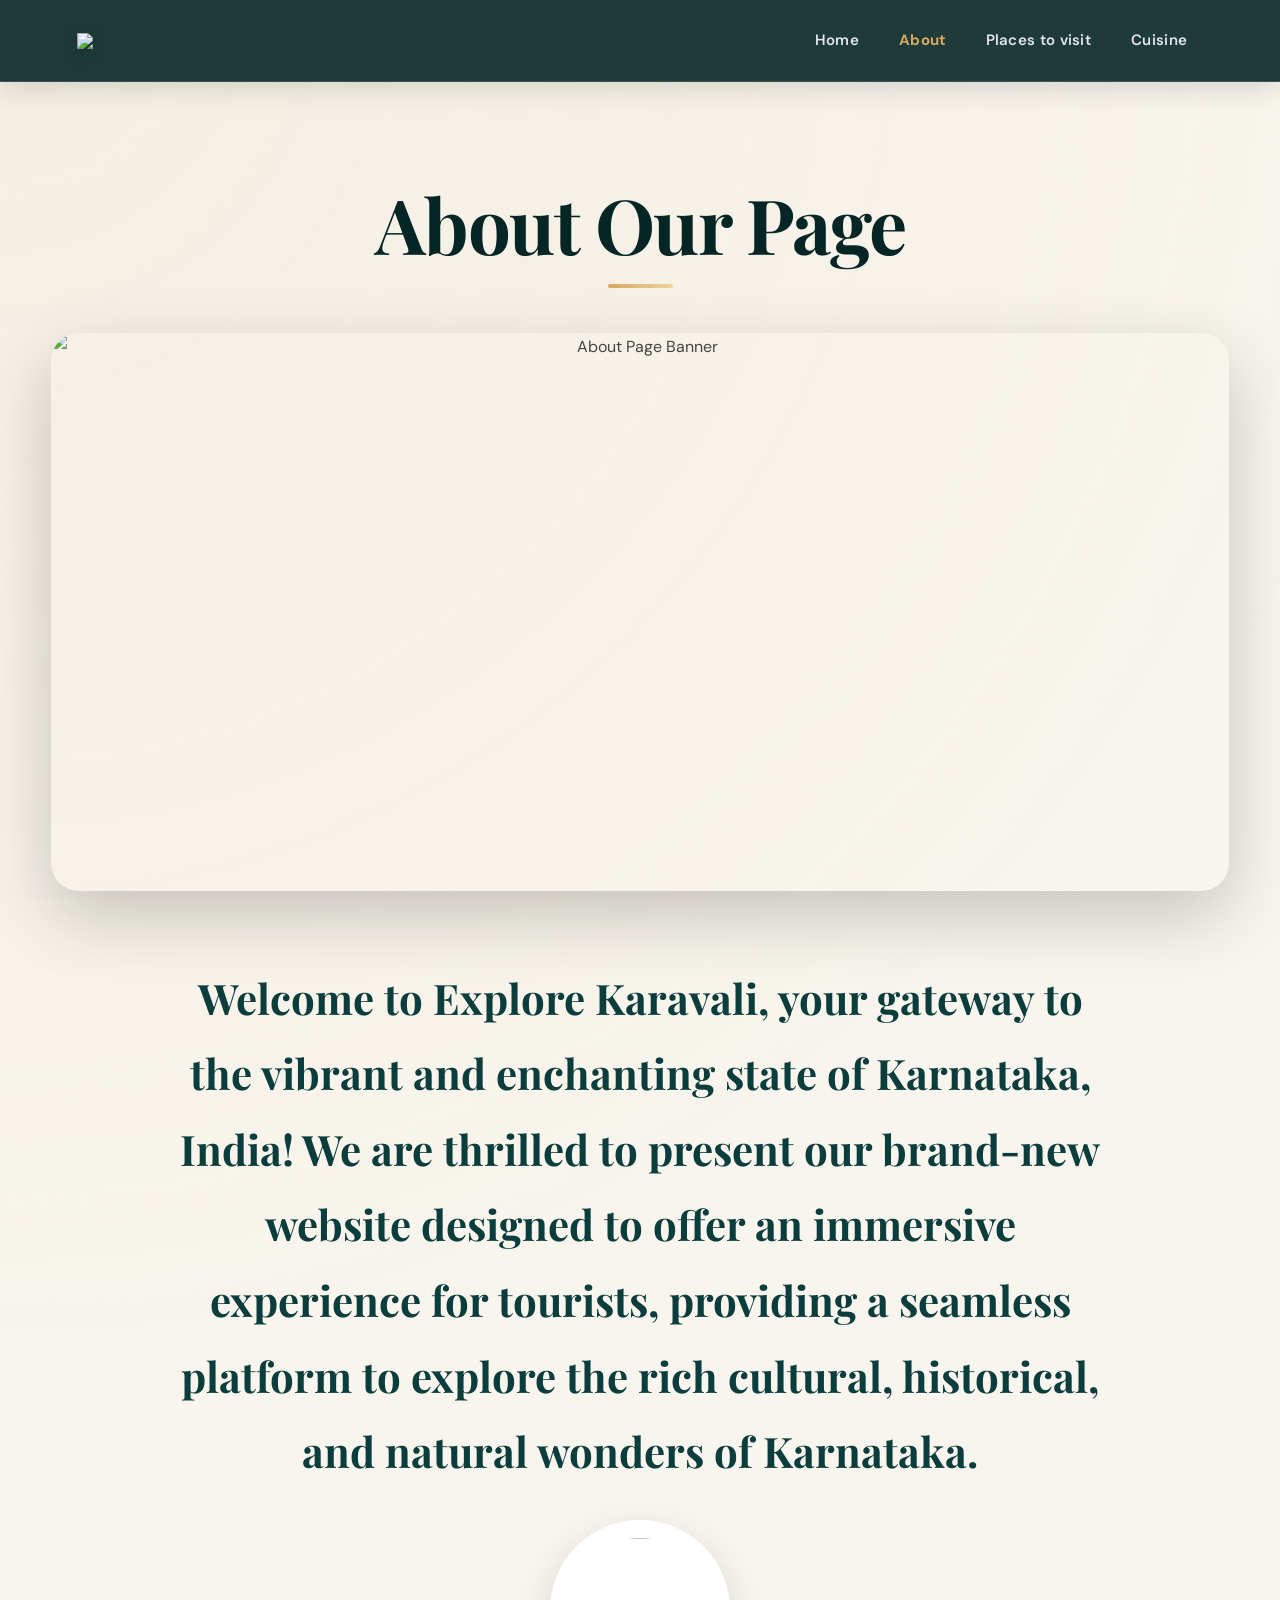
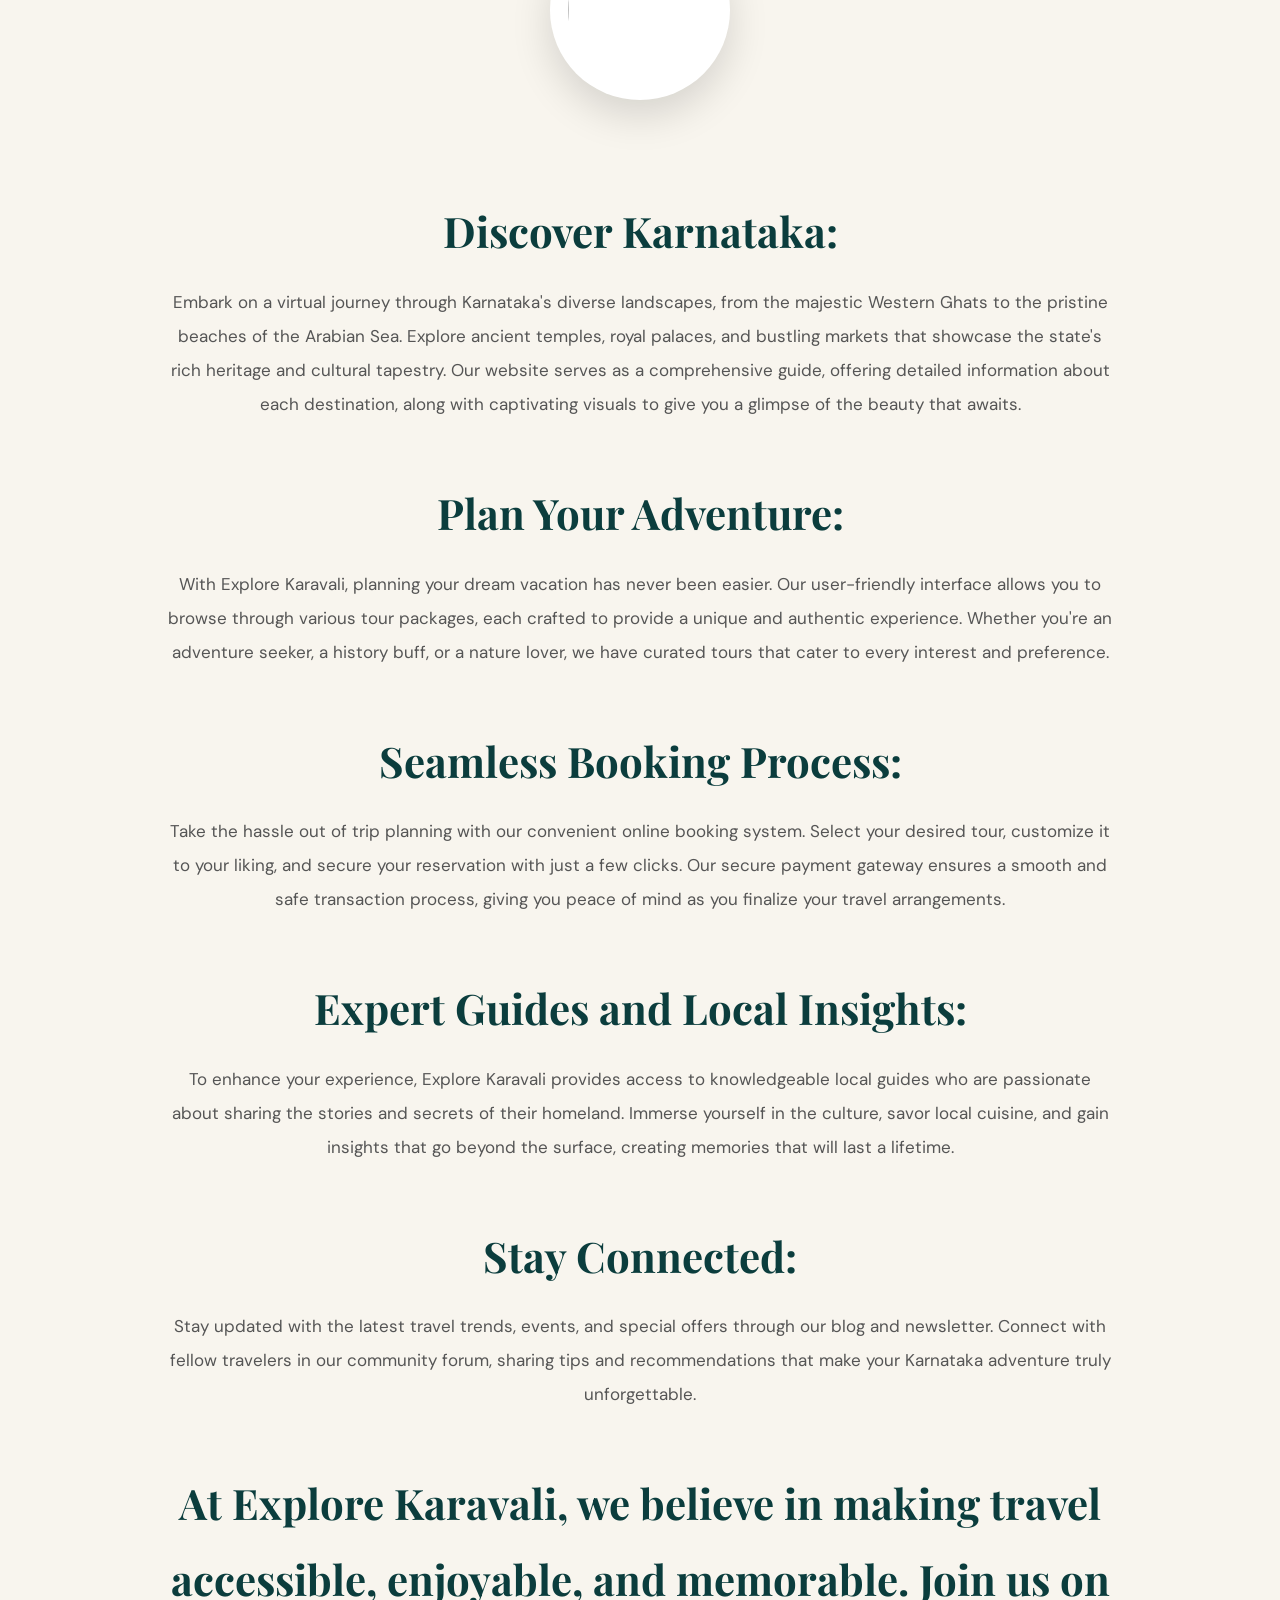
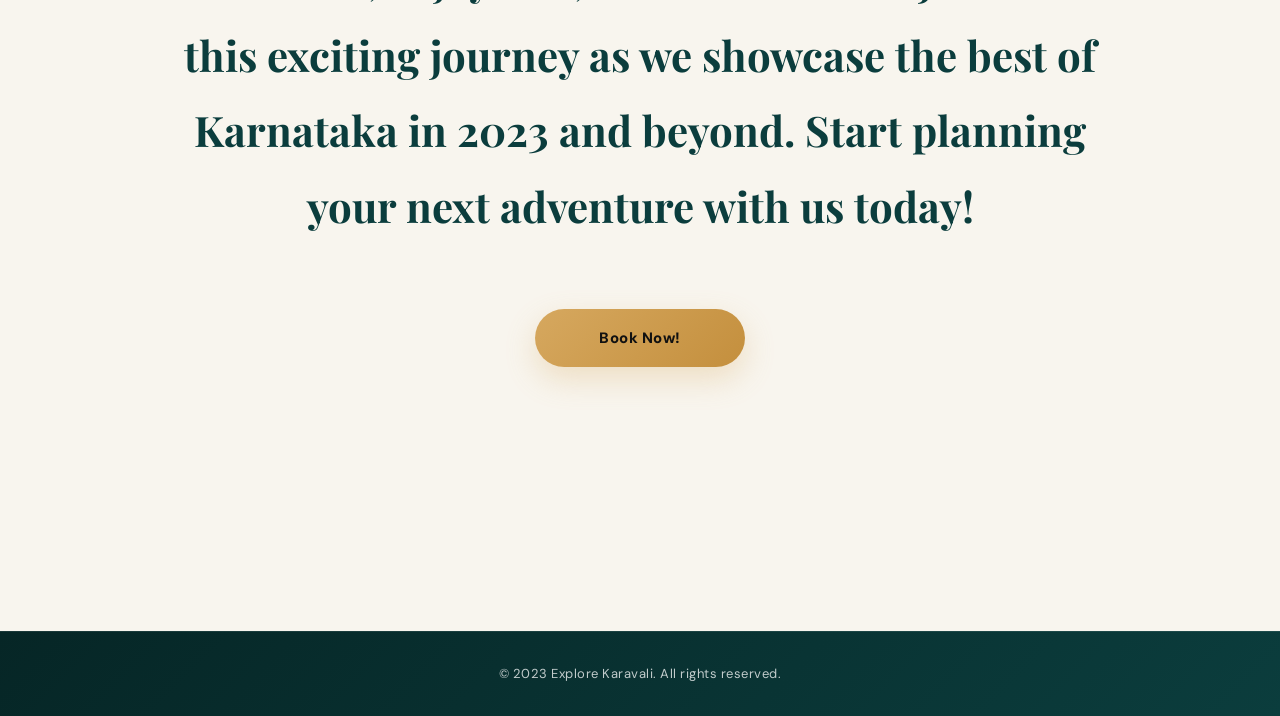
==== about.html @ 1316c390 "Include script.js for additional functionality Added a script tag for external JavaScript file." ====
<!DOCTYPE html>
<html lang="en">

<head>
    <meta charset="UTF-8">
    <meta name="viewport" content="width=device-width, initial-scale=1.0">
    <link rel="stylesheet" href="styles.css">
    <link rel="stylesheet" href="https://fonts.googleapis.com/css?family=Teko">
    <link rel="stylesheet" href="https://fonts.googleapis.com/css?family=Trirong">
    <link rel="stylesheet" href="https://fonts.googleapis.com/css?family=Lobster">
    <title>Explore Karavali</title>
</head>

<body>
    <header>
        <div class="logo">
            <a href="index.html">
                <img src="assets/logo.png">
            </a>
        </div>
        <nav>
            <ul>
                <li><a href="index.html">Home</a></li>
                <li><a href="about.html">About</a></li>
                <li class="dropdown">
                    <a href="#">Places to visit</a>
                    <div class="dropdown-content">
                        <a href="mangalore.html">Mangalore</a>
                        <a href="udupi.html">Udupi</a>
                        
                    </div>
                    </li>  
                    <li class="dropdown">
                        <a href="#">Cuisine</a>
                        <div class="dropdown-content">
                            <a href="mngfood.html">Mangalore</a>
                            <a href="udpfood.html">Udupi</a>
                            
                        </div>
                    </li>
            </ul>
        </nav>
    </header>

    <section id="home">
        <h1>About Our Page</h1>
        <img src="assets/about.jpg" alt="About Page Banner">
        

        <h2>Welcome to Explore Karavali, your gateway to the vibrant and enchanting state of Karnataka, India! We are thrilled to present our brand-new website designed to offer an immersive experience for tourists, providing a seamless platform to explore the rich cultural, historical, and natural wonders of Karnataka.</p>

        <img style="height: 200px; width: 30%; object-fit:cover ;" src="assets/logo.png">

        <h2>Discover Karnataka:</h2> 
        <p>Embark on a virtual journey through Karnataka's diverse landscapes, from the majestic Western Ghats to the pristine beaches of the Arabian Sea. Explore ancient temples, royal palaces, and bustling markets that showcase the state's rich heritage and cultural tapestry. Our website serves as a comprehensive guide, offering detailed information about each destination, along with captivating visuals to give you a glimpse of the beauty that awaits.</p>
            
        <h2>Plan Your Adventure:</h2>
            <p>With Explore Karavali, planning your dream vacation has never been easier. Our user-friendly interface allows you to browse through various tour packages, each crafted to provide a unique and authentic experience. Whether you're an adventure seeker, a history buff, or a nature lover, we have curated tours that cater to every interest and preference.</p>
            
        <h2>Seamless Booking Process:</h2>
           <p>Take the hassle out of trip planning with our convenient online booking system. Select your desired tour, customize it to your liking, and secure your reservation with just a few clicks. Our secure payment gateway ensures a smooth and safe transaction process, giving you peace of mind as you finalize your travel arrangements.</p>
            
        <h2>Expert Guides and Local Insights:</h2>
            <p>To enhance your experience, Explore Karavali provides access to knowledgeable local guides who are passionate about sharing the stories and secrets of their homeland. Immerse yourself in the culture, savor local cuisine, and gain insights that go beyond the surface, creating memories that will last a lifetime.</p>
            
        <h2>Stay Connected:</h2>
        <p>Stay updated with the latest travel trends, events, and special offers through our blog and newsletter. Connect with fellow travelers in our community forum, sharing tips and recommendations that make your Karnataka adventure truly unforgettable.</p>
            
        <h2>At Explore Karavali, we believe in making travel accessible, enjoyable, and memorable. Join us on this exciting journey as we showcase the best of Karnataka in 2023 and beyond. Start planning your next adventure with us today!</h2>

        <a href="https://www.makemytrip.com">
            <button>Book Now!</button>
        </a>
    </section>

<br>
<br>
<br>
<br>
<br>

<footer>
        <p>&copy; 2023 Explore Karavali. All rights reserved.</p>
</footer>
<script src="script.js"></script>
</body>
</html>
---- styles.css ----
/* =========================================================
   EXPLORE KARAVALI — PREMIUM TRAVEL WEBSITE
   ========================================================= */

@import url('https://fonts.googleapis.com/css2?family=DM+Sans:wght@400;500;600;700&family=Lobster&family=Playfair+Display:wght@500;600;700&family=Teko:wght@400;500;600&display=swap');

/* =========================
   ROOT VARIABLES
   ========================= */

:root {
    --primary: #0b3d3d;
    --primary-dark: #062626;
    --accent: #d6a85f;
    --accent-light: #f0d49b;
    --cream: #f8f5ee;
    --white: #ffffff;
    --dark: #111111;
    --text: #454545;
    --muted: #777777;

    --shadow-sm: 0 8px 25px rgba(0, 0, 0, 0.08);
    --shadow-md: 0 15px 40px rgba(0, 0, 0, 0.14);
    --shadow-lg: 0 25px 70px rgba(0, 0, 0, 0.20);

    --radius: 18px;
    --transition: 0.4s cubic-bezier(0.2, 0.8, 0.2, 1);
}


/* =========================
   RESET
   ========================= */

* {
    margin: 0;
    padding: 0;
    box-sizing: border-box;
}

html {
    scroll-behavior: smooth;
}

body {
    font-family: 'DM Sans', sans-serif;
    background:
        radial-gradient(circle at top left, rgba(214,168,95,0.08), transparent 35%),
        var(--cream);
    color: var(--text);
    line-height: 1.8;
    overflow-x: hidden;
}


/* =========================
   PAGE LOADING EFFECT
   ========================= */

body::before {
    content: "";
    position: fixed;
    inset: 0;
    background: var(--primary-dark);
    z-index: 9999;
    pointer-events: none;
    animation: pageLoad 1.2s ease forwards;
}

@keyframes pageLoad {
    0% {
        opacity: 1;
    }

    70% {
        opacity: 1;
    }

    100% {
        opacity: 0;
        visibility: hidden;
    }
}


/* =========================
   HEADER
   ========================= */

header {
    position: sticky;
    top: 0;
    z-index: 1000;

    height: 82px;
    padding: 0 6%;

    display: flex;
    align-items: center;
    justify-content: space-between;

    background: rgba(6, 38, 38, 0.90);
    backdrop-filter: blur(18px);
    -webkit-backdrop-filter: blur(18px);

    border-bottom: 1px solid rgba(255,255,255,0.12);

    box-shadow: 0 5px 30px rgba(0,0,0,0.15);

    animation: navDown 0.8s ease;
}

@keyframes navDown {
    from {
        transform: translateY(-100%);
        opacity: 0;
    }

    to {
        transform: translateY(0);
        opacity: 1;
    }
}


/* =========================
   LOGO
   ========================= */

.logo {
    display: flex;
    align-items: center;
}

.logo img {
    display: block;
    width: 90px;
    height: auto;

    margin: 0;

    transition: var(--transition);
    filter: drop-shadow(0 4px 8px rgba(0,0,0,0.25));
}

.logo img:hover {
    transform: scale(1.08) rotate(-2deg);
}


/* =========================
   NAVIGATION
   ========================= */

nav ul {
    list-style: none;
    display: flex;
    align-items: center;
    gap: 8px;
}

nav ul li {
    position: relative;
    margin: 0;
}

nav ul li a {
    position: relative;

    display: inline-block;

    padding: 10px 16px;

    color: rgba(255,255,255,0.88);
    text-decoration: none;

    font-family: 'DM Sans', sans-serif;
    font-size: 15px;
    font-weight: 600;
    letter-spacing: 0.3px;

    transition: var(--transition);
}

nav ul li a::after {
    content: "";

    position: absolute;
    left: 16px;
    right: 16px;
    bottom: 4px;

    height: 2px;

    background: var(--accent);

    transform: scaleX(0);
    transform-origin: center;

    transition: var(--transition);
}

nav ul li a:hover {
    color: var(--white);
}

nav ul li a:hover::after {
    transform: scaleX(1);
}


/* =========================
   DROPDOWN
   ========================= */

.dropdown-content {
    position: absolute;
    top: calc(100% + 12px);
    left: 0;

    min-width: 190px;

    padding: 10px;

    background: rgba(6, 38, 38, 0.97);
    backdrop-filter: blur(20px);

    border: 1px solid rgba(255,255,255,0.12);
    border-radius: 14px;

    box-shadow: var(--shadow-lg);

    opacity: 0;
    visibility: hidden;

    transform: translateY(12px) scale(0.96);

    transition: var(--transition);
}

.dropdown-content a {
    display: block;
    width: 100%;

    padding: 10px 14px;

    border-radius: 9px;

    font-size: 14px;
}

.dropdown-content a::after {
    display: none;
}

.dropdown-content a:hover {
    background: rgba(214,168,95,0.15);
    color: var(--accent-light);
    transform: translateX(4px);
}

.dropdown:hover .dropdown-content {
    opacity: 1;
    visibility: visible;
    transform: translateY(0) scale(1);
}


/* =========================
   MAIN SECTION
   ========================= */

#home {
    width: min(1400px, 92%);
    margin: auto;

    padding: 70px 0 120px;

    text-align: center;
}


/* =========================
   MAIN HEADINGS
   ========================= */

h1 {
    position: relative;

    margin: 30px auto 45px;

    font-family: 'Playfair Display', serif;
    font-size: clamp(42px, 6vw, 76px);
    font-weight: 700;

    line-height: 1.1;

    color: var(--primary-dark);

    letter-spacing: -1.5px;
}

h1::after {
    content: "";

    display: block;

    width: 65px;
    height: 4px;

    margin: 18px auto 0;

    border-radius: 10px;

    background: linear-gradient(
        90deg,
        var(--accent),
        var(--accent-light)
    );
}


/* =========================
   HERO IMAGE
   ========================= */

#home > img {
    width: 100%;
    max-width: 1250px;
    height: min(62vh, 600px);

    object-fit: cover;

    border-radius: 28px;

    margin: 0 auto 70px;

    display: block;

    box-shadow: var(--shadow-lg);

    transition: transform 1s ease, box-shadow 0.6s ease;

    animation: heroReveal 1.2s ease both;
}

#home > img:hover {
    transform: scale(1.015);
    box-shadow: 0 30px 80px rgba(0,0,0,0.25);
}

@keyframes heroReveal {
    from {
        opacity: 0;
        transform: scale(0.96);
    }

    to {
        opacity: 1;
        transform: scale(1);
    }
}


/* =========================
   SECTION HEADINGS
   ========================= */

#home > h1:not(:first-child) {
    margin-top: 100px;
    font-size: clamp(38px, 5vw, 60px);
}


/* =========================
   DESTINATION / FOOD SECTIONS
   ========================= */

.left-image,
.right-image {
    width: 100%;

    min-height: 430px;

    margin: 60px 0;

    padding: 0;

    display: flex;
    align-items: stretch;

    background: rgba(255,255,255,0.82);

    border: 1px solid rgba(0,0,0,0.06);

    border-radius: var(--radius);

    overflow: hidden;

    box-shadow: var(--shadow-sm);

    transition: var(--transition);
}

.left-image:hover,
.right-image:hover {
    transform: translateY(-8px);
    box-shadow: var(--shadow-md);
}


/* =========================
   IMAGE
   ========================= */

.image {
    position: relative;

    width: 50%;
    min-height: 430px;

    background-size: cover;
    background-position: center;

    overflow: hidden;

    transition: var(--transition);
}

.image::after {
    content: "";

    position: absolute;
    inset: 0;

    background:
        linear-gradient(
            135deg,
            rgba(6,38,38,0.05),
            rgba(0,0,0,0.22)
        );

    transition: var(--transition);
}

.left-image:hover .image,
.right-image:hover .image {
    transform: scale(1.02);
}

.left-image:hover .image::after,
.right-image:hover .image::after {
    background:
        linear-gradient(
            135deg,
            rgba(6,38,38,0.12),
            rgba(0,0,0,0.05)
        );
}


/* =========================
   CONTENT
   ========================= */

.content {
    width: 50%;
    max-width: none;

    padding: 60px;

    display: flex;
    flex-direction: column;
    justify-content: center;

    text-align: left;
}

.content h2 {
    margin-bottom: 20px;

    color: var(--primary);

    font-family: 'Playfair Display', serif;

    font-size: clamp(30px, 4vw, 45px);

    line-height: 1.2;
}

.content p {
    margin-bottom: 25px;

    color: #555;

    font-family: 'DM Sans', sans-serif;

    font-size: 16px;
    line-height: 1.9;
}


/* =========================
   CONTENT LINKS
   ========================= */

.content a {
    align-self: flex-start;

    display: inline-flex;
    align-items: center;

    padding: 12px 22px;

    color: var(--white);

    background: var(--primary);

    border-radius: 50px;

    text-decoration: none;

    font-family: 'DM Sans', sans-serif;
    font-size: 14px;
    font-weight: 700;

    transition: var(--transition);

    box-shadow: 0 8px 20px rgba(11,61,61,0.20);
}

.content a::after {
    content: " →";

    margin-left: 7px;

    transition: var(--transition);
}

.content a:hover {
    background: var(--accent);
    color: var(--dark);

    transform: translateY(-3px);

    box-shadow: 0 12px 25px rgba(214,168,95,0.3);
}

.content a:hover::after {
    transform: translateX(4px);
}


/* =========================
   ABOUT PAGE TEXT
   ========================= */

#home > p,
#home > h2 {
    max-width: 950px;
    margin-left: auto;
    margin-right: auto;
}

#home > h2 {
    margin-top: 55px;
    margin-bottom: 15px;

    font-family: 'Playfair Display', serif;

    color: var(--primary);

    font-size: clamp(28px, 4vw, 42px);
}

#home > p {
    margin-bottom: 30px;

    font-family: 'DM Sans', sans-serif;

    color: #555;

    font-size: 17px;
    line-height: 2;
}


/* =========================
   ABOUT LOGO
   ========================= */

#home img[style*="height: 200px"] {
    width: 180px !important;
    height: 180px !important;

    object-fit: contain !important;

    margin: 30px auto;

    border-radius: 50%;

    padding: 18px;

    background: white;

    box-shadow: var(--shadow-md);

    transition: var(--transition);
}

#home img[style*="height: 200px"]:hover {
    transform: rotate(3deg) scale(1.05);
}


/* =========================
   BOOK NOW BUTTON
   ========================= */

button {
    position: relative;

    margin-top: 50px;

    width: 210px;
    height: 58px;

    border: none;
    border-radius: 50px;

    background:
        linear-gradient(
            135deg,
            var(--accent),
            #c48f3d
        );

    color: #111;

    font-family: 'DM Sans', sans-serif;

    font-size: 15px;
    font-weight: 800;

    letter-spacing: 0.5px;

    cursor: pointer;

    overflow: hidden;

    box-shadow: 0 12px 30px rgba(214,168,95,0.3);

    transition: var(--transition);
}

button::before {
    content: "";

    position: absolute;

    top: 0;
    left: -120%;

    width: 100%;
    height: 100%;

    background: linear-gradient(
        90deg,
        transparent,
        rgba(255,255,255,0.45),
        transparent
    );

    transition: 0.7s;
}

button:hover {
    transform: translateY(-5px) scale(1.03);

    box-shadow: 0 18px 40px rgba(214,168,95,0.4);
}

button:hover::before {
    left: 120%;
}

button:active {
    transform: translateY(-1px) scale(0.98);
}


/* =========================
   FOOTER
   ========================= */

footer {
    position: relative;

    width: 100%;

    padding: 30px 20px;

    background:
        linear-gradient(
            135deg,
            var(--primary-dark),
            #0b3d3d
        );

    color: rgba(255,255,255,0.75);

    text-align: center;

    border-top: 1px solid rgba(255,255,255,0.08);
}

footer p {
    margin: 0;

    font-family: 'DM Sans', sans-serif;

    font-size: 13px;

    letter-spacing: 0.5px;
}


/* =========================
   SCROLL REVEAL
   ========================= */

.reveal {
    opacity: 0;

    transform: translateY(60px);

    transition:
        opacity 0.9s ease,
        transform 0.9s cubic-bezier(0.2,0.8,0.2,1);
}

.reveal.active {
    opacity: 1;

    transform: translateY(0);
}


/* =========================
   STAGGER ANIMATION
   ========================= */

.left-image:nth-of-type(2) {
    transition-delay: 0.05s;
}

.right-image:nth-of-type(3) {
    transition-delay: 0.1s;
}


/* =========================
   SELECTION
   ========================= */

::selection {
    background: var(--accent);
    color: var(--dark);
}


/* =========================
   SCROLLBAR
   ========================= */

::-webkit-scrollbar {
    width: 9px;
}

::-webkit-scrollbar-track {
    background: #e9e5dc;
}

::-webkit-scrollbar-thumb {
    background: var(--primary);
    border-radius: 10px;
}

::-webkit-scrollbar-thumb:hover {
    background: var(--accent);
}


/* =========================
   RESPONSIVE TABLET
   ========================= */

@media (max-width: 900px) {

    header {
        padding: 0 4%;
    }

    nav ul {
        gap: 0;
    }

    nav ul li a {
        padding: 9px 10px;
        font-size: 13px;
    }

    .left-image,
    .right-image {
        min-height: auto;
    }

    .image {
        min-height: 350px;
    }

    .content {
        padding: 40px;
    }

    .content p {
        font-size: 15px;
    }
}


/* =========================
   MOBILE
   ========================= */

@media (max-width: 700px) {

    header {
        height: auto;
        min-height: 75px;

        padding: 12px 20px;

        flex-direction: column;

        gap: 10px;
    }

    .logo img {
        width: 75px;
    }

    nav {
        width: 100%;
        overflow-x: auto;
    }

    nav ul {
        width: max-content;

        justify-content: center;

        margin: auto;
    }

    nav ul li a {
        padding: 7px 9px;
        font-size: 12px;
    }

    .dropdown-content {
        left: 50%;
        transform: translateX(-50%) translateY(10px) scale(0.96);
    }

    .dropdown:hover .dropdown-content {
        transform: translateX(-50%) translateY(0) scale(1);
    }

    #home {
        width: 94%;

        padding-top: 40px;
        padding-bottom: 70px;
    }

    h1 {
        margin-bottom: 30px;

        font-size: 42px;
    }

    #home > img {
        height: 330px;

        margin-bottom: 45px;

        border-radius: 18px;
    }

    .left-image,
    .right-image {
        display: flex;

        flex-direction: column;

        margin: 40px 0;

        border-radius: 16px;
    }

    .right-image .image,
    .left-image .image {
        order: 0;

        width: 100%;

        min-height: 280px;

        margin: 0;
    }

    .right-image .content,
    .left-image .content {
        order: 1;

        width: 100%;

        padding: 30px 24px;
    }

    .content h2 {
        font-size: 31px;
    }

    .content p {
        font-size: 15px;
        line-height: 1.8;
    }

    #home > h2 {
        font-size: 30px;
    }

    #home > p {
        font-size: 15px;
        line-height: 1.8;
    }

    button {
        width: 190px;
        height: 54px;
    }

    footer {
        padding: 24px 15px;
    }
}


/* =========================
   REDUCED MOTION
   ========================= */

@media (prefers-reduced-motion: reduce) {

    *,
    *::before,
    *::after {
        animation-duration: 0.01ms !important;
        animation-iteration-count: 1 !important;
        transition-duration: 0.01ms !important;
        scroll-behavior: auto !important;
    }
}
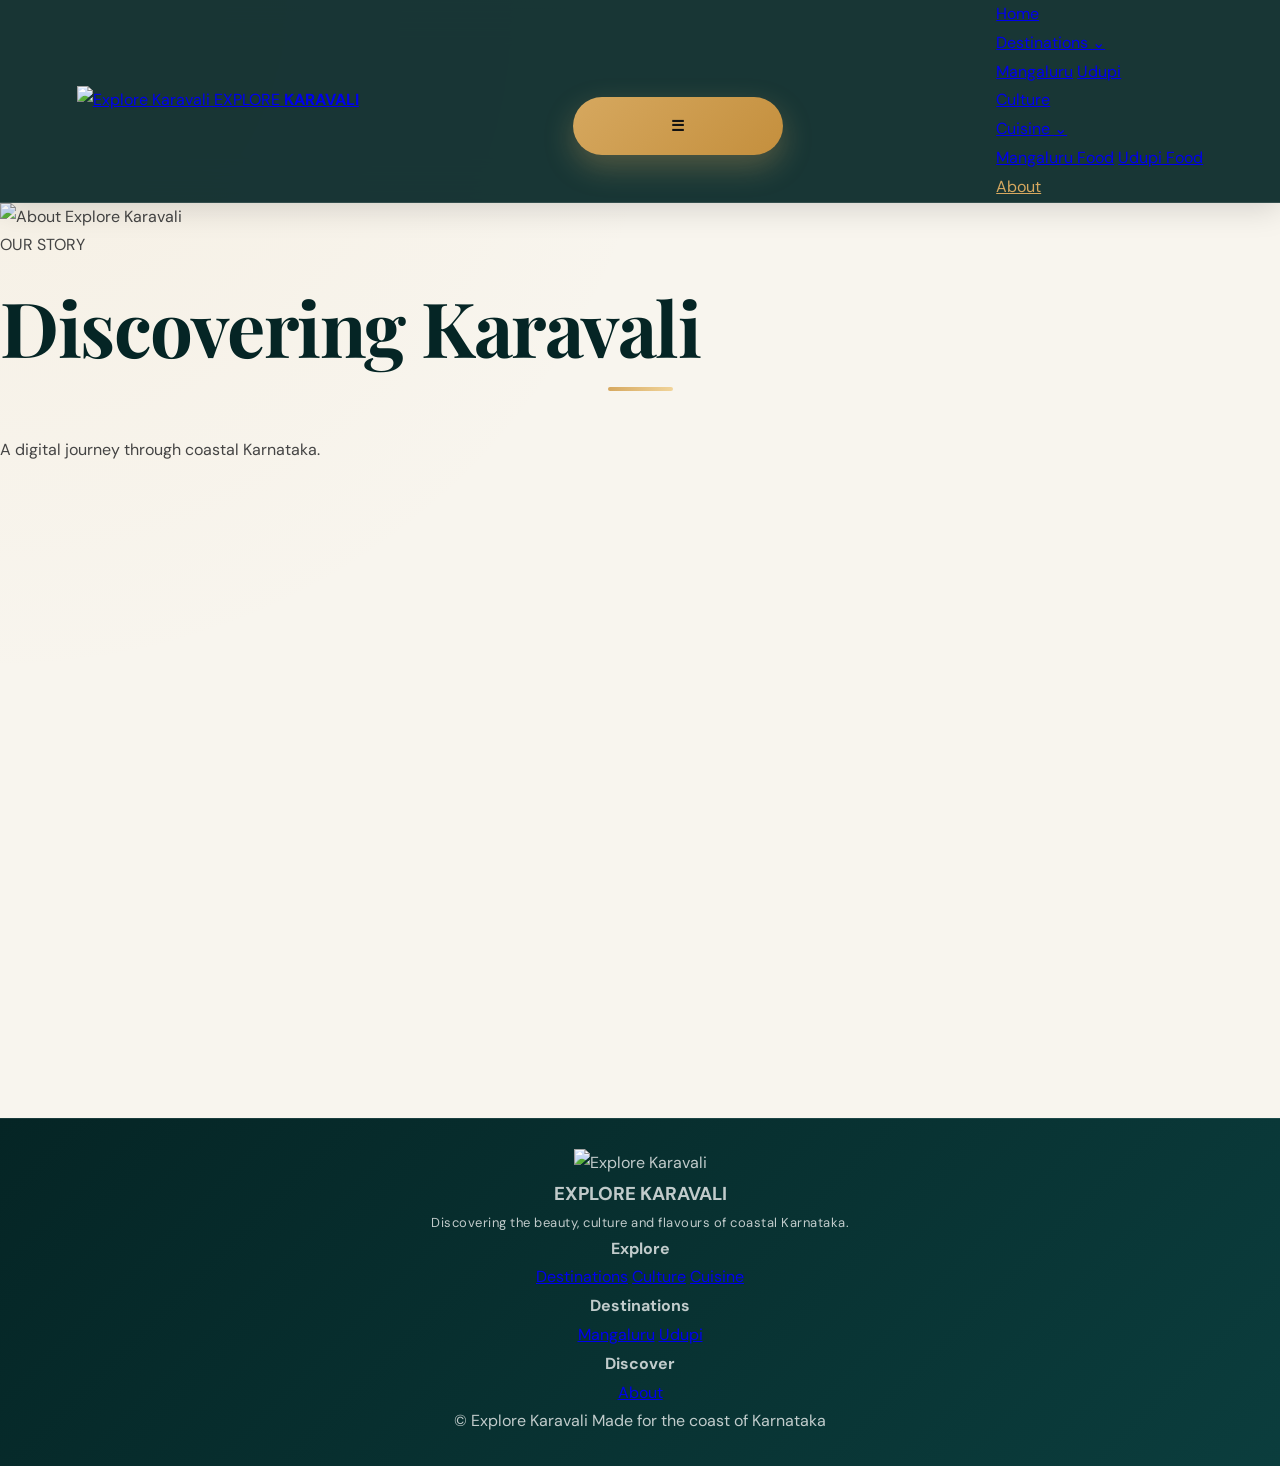
==== commit 7c28999a: "Revamp About page layout and content Updated the About page to enhance structure and content." ====
--- a/about.html
+++ b/about.html
@@ -1,87 +1,159 @@
 <!DOCTYPE html>
 <html lang="en">
-
 <head>
     <meta charset="UTF-8">
     <meta name="viewport" content="width=device-width, initial-scale=1.0">
+    <title>About | Explore Karavali</title>
     <link rel="stylesheet" href="styles.css">
-    <link rel="stylesheet" href="https://fonts.googleapis.com/css?family=Teko">
-    <link rel="stylesheet" href="https://fonts.googleapis.com/css?family=Trirong">
-    <link rel="stylesheet" href="https://fonts.googleapis.com/css?family=Lobster">
-    <title>Explore Karavali</title>
 </head>
+<body>
 
-<body>
-    <header>
-        <div class="logo">
-            <a href="index.html">
-                <img src="assets/logo.png">
-            </a>
+<header class="navbar">
+    <a href="index.html" class="brand">
+        <img src="assets/logo.png" alt="Explore Karavali">
+        <span>EXPLORE <b>KARAVALI</b></span>
+    </a>
+
+    <button class="menu-toggle">☰</button>
+
+    <nav class="nav-menu">
+        <a href="index.html">Home</a>
+
+        <div class="nav-dropdown">
+            <a href="destinations.html">Destinations <span>⌄</span></a>
+            <div class="nav-dropdown-menu">
+                <a href="mangalore.html">Mangaluru</a>
+                <a href="udupi.html">Udupi</a>
+            </div>
         </div>
-        <nav>
-            <ul>
-                <li><a href="index.html">Home</a></li>
-                <li><a href="about.html">About</a></li>
-                <li class="dropdown">
-                    <a href="#">Places to visit</a>
-                    <div class="dropdown-content">
-                        <a href="mangalore.html">Mangalore</a>
-                        <a href="udupi.html">Udupi</a>
-                        
-                    </div>
-                    </li>  
-                    <li class="dropdown">
-                        <a href="#">Cuisine</a>
-                        <div class="dropdown-content">
-                            <a href="mngfood.html">Mangalore</a>
-                            <a href="udpfood.html">Udupi</a>
-                            
-                        </div>
-                    </li>
-            </ul>
-        </nav>
-    </header>
 
-    <section id="home">
-        <h1>About Our Page</h1>
-        <img src="assets/about.jpg" alt="About Page Banner">
-        
+        <a href="culture.html">Culture</a>
 
-        <h2>Welcome to Explore Karavali, your gateway to the vibrant and enchanting state of Karnataka, India! We are thrilled to present our brand-new website designed to offer an immersive experience for tourists, providing a seamless platform to explore the rich cultural, historical, and natural wonders of Karnataka.</p>
+        <div class="nav-dropdown">
+            <a href="cuisine.html">Cuisine <span>⌄</span></a>
+            <div class="nav-dropdown-menu">
+                <a href="mngfood.html">Mangaluru Food</a>
+                <a href="udpfood.html">Udupi Food</a>
+            </div>
+        </div>
 
-        <img style="height: 200px; width: 30%; object-fit:cover ;" src="assets/logo.png">
+        <a href="about.html" class="active">About</a>
+    </nav>
+</header>
 
-        <h2>Discover Karnataka:</h2> 
-        <p>Embark on a virtual journey through Karnataka's diverse landscapes, from the majestic Western Ghats to the pristine beaches of the Arabian Sea. Explore ancient temples, royal palaces, and bustling markets that showcase the state's rich heritage and cultural tapestry. Our website serves as a comprehensive guide, offering detailed information about each destination, along with captivating visuals to give you a glimpse of the beauty that awaits.</p>
-            
-        <h2>Plan Your Adventure:</h2>
-            <p>With Explore Karavali, planning your dream vacation has never been easier. Our user-friendly interface allows you to browse through various tour packages, each crafted to provide a unique and authentic experience. Whether you're an adventure seeker, a history buff, or a nature lover, we have curated tours that cater to every interest and preference.</p>
-            
-        <h2>Seamless Booking Process:</h2>
-           <p>Take the hassle out of trip planning with our convenient online booking system. Select your desired tour, customize it to your liking, and secure your reservation with just a few clicks. Our secure payment gateway ensures a smooth and safe transaction process, giving you peace of mind as you finalize your travel arrangements.</p>
-            
-        <h2>Expert Guides and Local Insights:</h2>
-            <p>To enhance your experience, Explore Karavali provides access to knowledgeable local guides who are passionate about sharing the stories and secrets of their homeland. Immerse yourself in the culture, savor local cuisine, and gain insights that go beyond the surface, creating memories that will last a lifetime.</p>
-            
-        <h2>Stay Connected:</h2>
-        <p>Stay updated with the latest travel trends, events, and special offers through our blog and newsletter. Connect with fellow travelers in our community forum, sharing tips and recommendations that make your Karnataka adventure truly unforgettable.</p>
-            
-        <h2>At Explore Karavali, we believe in making travel accessible, enjoyable, and memorable. Join us on this exciting journey as we showcase the best of Karnataka in 2023 and beyond. Start planning your next adventure with us today!</h2>
+<main>
 
-        <a href="https://www.makemytrip.com">
-            <button>Book Now!</button>
-        </a>
-    </section>
+<section class="page-hero">
+    <img src="assets/about.jpg" alt="About Explore Karavali">
+    <div class="hero-overlay"></div>
 
-<br>
-<br>
-<br>
-<br>
-<br>
+    <div class="page-hero-content">
+        <p class="eyebrow">OUR STORY</p>
+        <h1>Discovering Karavali</h1>
+        <p>A digital journey through coastal Karnataka.</p>
+    </div>
+</section>
+
+<section class="section about-section reveal">
+
+    <div class="about-grid">
+
+        <div>
+            <div class="section-label">WHY EXPLORE KARAVALI?</div>
+            <h2>Beyond The Tourist Map</h2>
+        </div>
+
+        <div>
+            <p>
+                Explore Karavali was created to showcase the diverse character
+                of coastal Karnataka through destinations, food, culture and
+                traditions.
+            </p>
+
+            <p>
+                Instead of looking at Mangaluru and Udupi only as tourist
+                destinations, we wanted to explore the stories behind them —
+                the festivals, temples, food, landscapes and communities that
+                make the region unique.
+            </p>
+
+            <p>
+                From the Arabian Sea to the Western Ghats, Karavali is a place
+                where nature and culture exist side by side.
+            </p>
+        </div>
+
+    </div>
+
+</section>
+
+<section class="values-section reveal">
+
+    <div class="value">
+        <span>01</span>
+        <h3>Discover</h3>
+        <p>Find places beyond the obvious tourist checklist.</p>
+    </div>
+
+    <div class="value">
+        <span>02</span>
+        <h3>Understand</h3>
+        <p>Learn about the traditions and stories behind each place.</p>
+    </div>
+
+    <div class="value">
+        <span>03</span>
+        <h3>Taste</h3>
+        <p>Experience the region through its distinctive food culture.</p>
+    </div>
+
+    <div class="value">
+        <span>04</span>
+        <h3>Respect</h3>
+        <p>Travel with curiosity while respecting local communities.</p>
+    </div>
+
+</section>
+
+<section class="quote-section reveal">
+    <div class="quote-mark">“</div>
+    <h2>Come for the coast. Stay for the stories.</h2>
+    <p>Explore Karavali</p>
+</section>
+
+</main>
 
 <footer>
-        <p>&copy; 2023 Explore Karavali. All rights reserved.</p>
+    <div class="footer-main">
+        <div class="footer-brand">
+            <img src="assets/logo.png" alt="Explore Karavali">
+            <h3>EXPLORE KARAVALI</h3>
+            <p>Discovering the beauty, culture and flavours of coastal Karnataka.</p>
+        </div>
+        <div>
+            <h4>Explore</h4>
+            <a href="destinations.html">Destinations</a>
+            <a href="culture.html">Culture</a>
+            <a href="cuisine.html">Cuisine</a>
+        </div>
+        <div>
+            <h4>Destinations</h4>
+            <a href="mangalore.html">Mangaluru</a>
+            <a href="udupi.html">Udupi</a>
+        </div>
+        <div>
+            <h4>Discover</h4>
+            <a href="about.html">About</a>
+        </div>
+    </div>
+
+    <div class="footer-bottom">
+        <span>© <span class="year"></span> Explore Karavali</span>
+        <span>Made for the coast of Karnataka</span>
+    </div>
 </footer>
+
 <script src="script.js"></script>
+
 </body>
 </html>
--- a/styles.css
+++ b/styles.css
@@ -1,36 +1,21 @@
-/* =========================================================
-   EXPLORE KARAVALI — PREMIUM TRAVEL WEBSITE
-   ========================================================= */
-
-@import url('https://fonts.googleapis.com/css2?family=DM+Sans:wght@400;500;600;700&family=Lobster&family=Playfair+Display:wght@500;600;700&family=Teko:wght@400;500;600&display=swap');
-
-/* =========================
-   ROOT VARIABLES
-   ========================= */
+@import url('https://fonts.googleapis.com/css2?family=DM+Sans:wght@400;500;600;700&family=Lobster&family=Playfair+Display:wght@500;600;700&display=swap');
 
 :root {
     --primary: #0b3d3d;
-    --primary-dark: #062626;
+    --primary-dark: #052525;
+    --primary-light: #145c5c;
     --accent: #d6a85f;
-    --accent-light: #f0d49b;
+    --accent-light: #f1d49a;
     --cream: #f8f5ee;
     --white: #ffffff;
-    --dark: #111111;
-    --text: #454545;
-    --muted: #777777;
-
-    --shadow-sm: 0 8px 25px rgba(0, 0, 0, 0.08);
-    --shadow-md: 0 15px 40px rgba(0, 0, 0, 0.14);
-    --shadow-lg: 0 25px 70px rgba(0, 0, 0, 0.20);
-
-    --radius: 18px;
-    --transition: 0.4s cubic-bezier(0.2, 0.8, 0.2, 1);
-}
-
-
-/* =========================
-   RESET
-   ========================= */
+    --text: #444;
+    --dark: #111;
+    --shadow-sm: 0 8px 25px rgba(0,0,0,0.08);
+    --shadow-md: 0 15px 40px rgba(0,0,0,0.13);
+    --shadow-lg: 0 25px 70px rgba(0,0,0,0.20);
+    --radius: 20px;
+    --transition: 0.4s cubic-bezier(0.2,0.8,0.2,1);
+}
 
 * {
     margin: 0;
@@ -52,11 +37,6 @@
     overflow-x: hidden;
 }
 
-
-/* =========================
-   PAGE LOADING EFFECT
-   ========================= */
-
 body::before {
     content: "";
     position: fixed;
@@ -64,10 +44,10 @@
     background: var(--primary-dark);
     z-index: 9999;
     pointer-events: none;
-    animation: pageLoad 1.2s ease forwards;
-}
-
-@keyframes pageLoad {
+    animation: pageLoader 1.1s ease forwards;
+}
+
+@keyframes pageLoader {
     0% {
         opacity: 1;
     }
@@ -81,32 +61,21 @@
         visibility: hidden;
     }
 }
-
-
-/* =========================
-   HEADER
-   ========================= */
 
 header {
     position: sticky;
     top: 0;
     z-index: 1000;
-
-    height: 82px;
+    min-height: 82px;
     padding: 0 6%;
-
     display: flex;
     align-items: center;
     justify-content: space-between;
-
-    background: rgba(6, 38, 38, 0.90);
+    background: rgba(5,37,37,0.92);
     backdrop-filter: blur(18px);
     -webkit-backdrop-filter: blur(18px);
-
     border-bottom: 1px solid rgba(255,255,255,0.12);
-
     box-shadow: 0 5px 30px rgba(0,0,0,0.15);
-
     animation: navDown 0.8s ease;
 }
 
@@ -122,11 +91,6 @@
     }
 }
 
-
-/* =========================
-   LOGO
-   ========================= */
-
 .logo {
     display: flex;
     align-items: center;
@@ -134,29 +98,22 @@
 
 .logo img {
     display: block;
-    width: 90px;
+    width: 88px;
     height: auto;
-
     margin: 0;
-
-    transition: var(--transition);
-    filter: drop-shadow(0 4px 8px rgba(0,0,0,0.25));
+    transition: var(--transition);
+    filter: drop-shadow(0 4px 8px rgba(0,0,0,0.3));
 }
 
 .logo img:hover {
     transform: scale(1.08) rotate(-2deg);
 }
-
-
-/* =========================
-   NAVIGATION
-   ========================= */
 
 nav ul {
     list-style: none;
     display: flex;
     align-items: center;
-    gap: 8px;
+    gap: 5px;
 }
 
 nav ul li {
@@ -166,37 +123,27 @@
 
 nav ul li a {
     position: relative;
-
     display: inline-block;
-
-    padding: 10px 16px;
-
+    padding: 10px 15px;
     color: rgba(255,255,255,0.88);
     text-decoration: none;
-
     font-family: 'DM Sans', sans-serif;
-    font-size: 15px;
+    font-size: 14px;
     font-weight: 600;
     letter-spacing: 0.3px;
-
     transition: var(--transition);
 }
 
 nav ul li a::after {
     content: "";
-
     position: absolute;
-    left: 16px;
-    right: 16px;
-    bottom: 4px;
-
+    left: 15px;
+    right: 15px;
+    bottom: 3px;
     height: 2px;
-
+    border-radius: 10px;
     background: var(--accent);
-
     transform: scaleX(0);
-    transform-origin: center;
-
     transition: var(--transition);
 }
 
@@ -208,44 +155,43 @@
     transform: scaleX(1);
 }
 
-
-/* =========================
-   DROPDOWN
-   ========================= */
+.dropdown {
+    position: relative;
+}
+
+.dropdown > a span {
+    display: inline-block;
+    margin-left: 5px;
+    color: var(--accent);
+    transition: 0.3s ease;
+}
+
+.dropdown:hover > a span {
+    transform: rotate(180deg);
+}
 
 .dropdown-content {
     position: absolute;
     top: calc(100% + 12px);
     left: 0;
-
     min-width: 190px;
-
     padding: 10px;
-
-    background: rgba(6, 38, 38, 0.97);
+    background: rgba(5,37,37,0.97);
     backdrop-filter: blur(20px);
-
     border: 1px solid rgba(255,255,255,0.12);
     border-radius: 14px;
-
     box-shadow: var(--shadow-lg);
-
     opacity: 0;
     visibility: hidden;
-
     transform: translateY(12px) scale(0.96);
-
     transition: var(--transition);
 }
 
 .dropdown-content a {
     display: block;
     width: 100%;
-
     padding: 10px 14px;
-
     border-radius: 9px;
-
     font-size: 14px;
 }
 
@@ -265,82 +211,44 @@
     transform: translateY(0) scale(1);
 }
 
-
-/* =========================
-   MAIN SECTION
-   ========================= */
-
 #home {
-    width: min(1400px, 92%);
+    width: min(1400px,92%);
     margin: auto;
-
-    padding: 70px 0 120px;
-
+    padding: 65px 0 120px;
     text-align: center;
 }
-
-
-/* =========================
-   MAIN HEADINGS
-   ========================= */
 
 h1 {
     position: relative;
-
-    margin: 30px auto 45px;
-
-    font-family: 'Playfair Display', serif;
-    font-size: clamp(42px, 6vw, 76px);
+    margin: 25px auto 45px;
+    color: var(--primary-dark);
+    font-family: 'Playfair Display',serif;
+    font-size: clamp(42px,6vw,76px);
     font-weight: 700;
-
     line-height: 1.1;
-
-    color: var(--primary-dark);
-
     letter-spacing: -1.5px;
 }
 
 h1::after {
     content: "";
-
     display: block;
-
     width: 65px;
     height: 4px;
-
     margin: 18px auto 0;
-
     border-radius: 10px;
-
-    background: linear-gradient(
-        90deg,
-        var(--accent),
-        var(--accent-light)
-    );
-}
-
-
-/* =========================
-   HERO IMAGE
-   ========================= */
+    background: linear-gradient(90deg,var(--accent),var(--accent-light));
+}
 
 #home > img {
+    display: block;
     width: 100%;
     max-width: 1250px;
-    height: min(62vh, 600px);
-
+    height: min(62vh,600px);
     object-fit: cover;
-
+    margin: 0 auto 70px;
     border-radius: 28px;
-
-    margin: 0 auto 70px;
-
-    display: block;
-
     box-shadow: var(--shadow-lg);
-
-    transition: transform 1s ease, box-shadow 0.6s ease;
-
+    transition: transform 1s ease,box-shadow 0.6s ease;
     animation: heroReveal 1.2s ease both;
 }
 
@@ -352,53 +260,33 @@
 @keyframes heroReveal {
     from {
         opacity: 0;
-        transform: scale(0.96);
+        transform: scale(0.96) translateY(20px);
     }
 
     to {
         opacity: 1;
-        transform: scale(1);
-    }
-}
-
-
-/* =========================
-   SECTION HEADINGS
-   ========================= */
+        transform: scale(1) translateY(0);
+    }
+}
 
 #home > h1:not(:first-child) {
     margin-top: 100px;
-    font-size: clamp(38px, 5vw, 60px);
-}
-
-
-/* =========================
-   DESTINATION / FOOD SECTIONS
-   ========================= */
+    font-size: clamp(38px,5vw,60px);
+}
 
 .left-image,
 .right-image {
     width: 100%;
-
     min-height: 430px;
-
     margin: 60px 0;
-
     padding: 0;
-
     display: flex;
     align-items: stretch;
-
-    background: rgba(255,255,255,0.82);
-
+    background: rgba(255,255,255,0.84);
     border: 1px solid rgba(0,0,0,0.06);
-
     border-radius: var(--radius);
-
     overflow: hidden;
-
     box-shadow: var(--shadow-sm);
-
     transition: var(--transition);
 }
 
@@ -408,152 +296,110 @@
     box-shadow: var(--shadow-md);
 }
 
-
-/* =========================
-   IMAGE
-   ========================= */
-
 .image {
     position: relative;
-
     width: 50%;
     min-height: 430px;
-
     background-size: cover;
     background-position: center;
-
     overflow: hidden;
-
-    transition: var(--transition);
+    transition: 0.8s ease;
+}
+
+.image::before {
+    content: "";
+    position: absolute;
+    inset: 0;
+    background: linear-gradient(135deg,rgba(6,38,38,0.04),rgba(0,0,0,0.25));
+    z-index: 1;
+    transition: 0.6s ease;
 }
 
 .image::after {
     content: "";
-
     position: absolute;
-    inset: 0;
-
-    background:
-        linear-gradient(
-            135deg,
-            rgba(6,38,38,0.05),
-            rgba(0,0,0,0.22)
-        );
-
-    transition: var(--transition);
+    width: 150px;
+    height: 150px;
+    right: -80px;
+    bottom: -80px;
+    border-radius: 50%;
+    background: rgba(214,168,95,0.18);
+    transition: 0.8s ease;
 }
 
 .left-image:hover .image,
 .right-image:hover .image {
-    transform: scale(1.02);
+    transform: scale(1.035);
+}
+
+.left-image:hover .image::before,
+.right-image:hover .image::before {
+    background: linear-gradient(135deg,rgba(6,38,38,0),rgba(0,0,0,0.08));
 }
 
 .left-image:hover .image::after,
 .right-image:hover .image::after {
-    background:
-        linear-gradient(
-            135deg,
-            rgba(6,38,38,0.12),
-            rgba(0,0,0,0.05)
-        );
-}
-
-
-/* =========================
-   CONTENT
-   ========================= */
+    transform: scale(2);
+}
 
 .content {
     width: 50%;
-    max-width: none;
-
     padding: 60px;
-
     display: flex;
     flex-direction: column;
     justify-content: center;
-
     text-align: left;
 }
 
 .content h2 {
     margin-bottom: 20px;
-
     color: var(--primary);
-
-    font-family: 'Playfair Display', serif;
-
-    font-size: clamp(30px, 4vw, 45px);
-
+    font-family: 'Playfair Display',serif;
+    font-size: clamp(30px,4vw,45px);
     line-height: 1.2;
 }
 
 .content p {
     margin-bottom: 25px;
-
     color: #555;
-
-    font-family: 'DM Sans', sans-serif;
-
+    font-family: 'DM Sans',sans-serif;
     font-size: 16px;
     line-height: 1.9;
 }
 
-
-/* =========================
-   CONTENT LINKS
-   ========================= */
-
 .content a {
     align-self: flex-start;
-
     display: inline-flex;
     align-items: center;
-
-    padding: 12px 22px;
-
+    padding: 11px 21px;
+    margin-top: 8px;
     color: var(--white);
-
     background: var(--primary);
-
     border-radius: 50px;
-
     text-decoration: none;
-
-    font-family: 'DM Sans', sans-serif;
-    font-size: 14px;
+    font-family: 'DM Sans',sans-serif;
+    font-size: 13px;
     font-weight: 700;
-
-    transition: var(--transition);
-
+    transition: var(--transition);
     box-shadow: 0 8px 20px rgba(11,61,61,0.20);
 }
 
 .content a::after {
-    content: " →";
-
-    margin-left: 7px;
-
+    content: "→";
+    margin-left: 8px;
     transition: var(--transition);
 }
 
 .content a:hover {
+    color: #111;
     background: var(--accent);
-    color: var(--dark);
-
     transform: translateY(-3px);
-
     box-shadow: 0 12px 25px rgba(214,168,95,0.3);
 }
 
 .content a:hover::after {
     transform: translateX(4px);
 }
-
-
-/* =========================
-   ABOUT PAGE TEXT
-   ========================= */
 
 #home > p,
 #home > h2 {
@@ -565,46 +411,29 @@
 #home > h2 {
     margin-top: 55px;
     margin-bottom: 15px;
-
-    font-family: 'Playfair Display', serif;
-
     color: var(--primary);
-
-    font-size: clamp(28px, 4vw, 42px);
+    font-family: 'Playfair Display',serif;
+    font-size: clamp(28px,4vw,42px);
 }
 
 #home > p {
     margin-bottom: 30px;
-
-    font-family: 'DM Sans', sans-serif;
-
     color: #555;
-
+    font-family: 'DM Sans',sans-serif;
     font-size: 17px;
     line-height: 2;
 }
-
-
-/* =========================
-   ABOUT LOGO
-   ========================= */
 
 #home img[style*="height: 200px"] {
     width: 180px !important;
     height: 180px !important;
-
     object-fit: contain !important;
-
+    display: block;
     margin: 30px auto;
-
+    padding: 18px;
     border-radius: 50%;
-
-    padding: 18px;
-
-    background: white;
-
+    background: var(--white);
     box-shadow: var(--shadow-md);
-
     transition: var(--transition);
 }
 
@@ -612,71 +441,39 @@
     transform: rotate(3deg) scale(1.05);
 }
 
-
-/* =========================
-   BOOK NOW BUTTON
-   ========================= */
-
+#home > a > button,
 button {
     position: relative;
-
-    margin-top: 50px;
-
     width: 210px;
     height: 58px;
-
+    margin-top: 50px;
     border: none;
     border-radius: 50px;
-
-    background:
-        linear-gradient(
-            135deg,
-            var(--accent),
-            #c48f3d
-        );
-
+    background: linear-gradient(135deg,var(--accent),#c48f3d);
     color: #111;
-
-    font-family: 'DM Sans', sans-serif;
-
+    font-family: 'DM Sans',sans-serif;
     font-size: 15px;
     font-weight: 800;
-
     letter-spacing: 0.5px;
-
     cursor: pointer;
-
     overflow: hidden;
-
-    box-shadow: 0 12px 30px rgba(214,168,95,0.3);
-
+    box-shadow: 0 12px 30px rgba(214,168,95,0.30);
     transition: var(--transition);
 }
 
 button::before {
     content: "";
-
     position: absolute;
-
     top: 0;
     left: -120%;
-
     width: 100%;
     height: 100%;
-
-    background: linear-gradient(
-        90deg,
-        transparent,
-        rgba(255,255,255,0.45),
-        transparent
-    );
-
+    background: linear-gradient(90deg,transparent,rgba(255,255,255,0.45),transparent);
     transition: 0.7s;
 }
 
 button:hover {
     transform: translateY(-5px) scale(1.03);
-
     box-shadow: 0 18px 40px rgba(214,168,95,0.4);
 }
 
@@ -688,90 +485,38 @@
     transform: translateY(-1px) scale(0.98);
 }
 
-
-/* =========================
-   FOOTER
-   ========================= */
+.reveal {
+    opacity: 0;
+    transform: translateY(60px);
+    transition: opacity 0.9s ease,transform 0.9s cubic-bezier(0.2,0.8,0.2,1);
+}
+
+.reveal.active {
+    opacity: 1;
+    transform: translateY(0);
+}
 
 footer {
     position: relative;
-
     width: 100%;
-
     padding: 30px 20px;
-
-    background:
-        linear-gradient(
-            135deg,
-            var(--primary-dark),
-            #0b3d3d
-        );
-
+    background: linear-gradient(135deg,var(--primary-dark),var(--primary));
     color: rgba(255,255,255,0.75);
-
     text-align: center;
-
     border-top: 1px solid rgba(255,255,255,0.08);
 }
 
 footer p {
     margin: 0;
-
-    font-family: 'DM Sans', sans-serif;
-
+    font-family: 'DM Sans',sans-serif;
     font-size: 13px;
-
     letter-spacing: 0.5px;
 }
-
-
-/* =========================
-   SCROLL REVEAL
-   ========================= */
-
-.reveal {
-    opacity: 0;
-
-    transform: translateY(60px);
-
-    transition:
-        opacity 0.9s ease,
-        transform 0.9s cubic-bezier(0.2,0.8,0.2,1);
-}
-
-.reveal.active {
-    opacity: 1;
-
-    transform: translateY(0);
-}
-
-
-/* =========================
-   STAGGER ANIMATION
-   ========================= */
-
-.left-image:nth-of-type(2) {
-    transition-delay: 0.05s;
-}
-
-.right-image:nth-of-type(3) {
-    transition-delay: 0.1s;
-}
-
-
-/* =========================
-   SELECTION
-   ========================= */
 
 ::selection {
     background: var(--accent);
-    color: var(--dark);
-}
-
-
-/* =========================
-   SCROLLBAR
-   ========================= */
+    color: #111;
+}
 
 ::-webkit-scrollbar {
     width: 9px;
@@ -790,12 +535,7 @@
     background: var(--accent);
 }
 
-
-/* =========================
-   RESPONSIVE TABLET
-   ========================= */
-
-@media (max-width: 900px) {
+@media (max-width:900px) {
 
     header {
         padding: 0 4%;
@@ -810,11 +550,6 @@
         font-size: 13px;
     }
 
-    .left-image,
-    .right-image {
-        min-height: auto;
-    }
-
     .image {
         min-height: 350px;
     }
@@ -828,39 +563,33 @@
     }
 }
 
-
-/* =========================
-   MOBILE
-   ========================= */
-
-@media (max-width: 700px) {
+@media (max-width:700px) {
 
     header {
-        height: auto;
-        min-height: 75px;
-
+        min-height: 78px;
         padding: 12px 20px;
-
         flex-direction: column;
-
-        gap: 10px;
+        gap: 8px;
     }
 
     .logo img {
-        width: 75px;
+        width: 72px;
     }
 
     nav {
         width: 100%;
         overflow-x: auto;
+        scrollbar-width: none;
+    }
+
+    nav::-webkit-scrollbar {
+        display: none;
     }
 
     nav ul {
         width: max-content;
-
+        margin: auto;
         justify-content: center;
-
-        margin: auto;
     }
 
     nav ul li a {
@@ -879,53 +608,42 @@
 
     #home {
         width: 94%;
-
         padding-top: 40px;
         padding-bottom: 70px;
     }
 
     h1 {
         margin-bottom: 30px;
-
         font-size: 42px;
     }
 
     #home > img {
         height: 330px;
-
         margin-bottom: 45px;
-
         border-radius: 18px;
     }
 
     .left-image,
     .right-image {
         display: flex;
-
         flex-direction: column;
-
+        min-height: auto;
         margin: 40px 0;
-
         border-radius: 16px;
     }
 
-    .right-image .image,
-    .left-image .image {
+    .left-image .image,
+    .right-image .image {
         order: 0;
-
         width: 100%;
-
         min-height: 280px;
-
         margin: 0;
     }
 
-    .right-image .content,
-    .left-image .content {
+    .left-image .content,
+    .right-image .content {
         order: 1;
-
         width: 100%;
-
         padding: 30px 24px;
     }
 
@@ -957,12 +675,7 @@
     }
 }
 
-
-/* =========================
-   REDUCED MOTION
-   ========================= */
-
-@media (prefers-reduced-motion: reduce) {
+@media (prefers-reduced-motion:reduce) {
 
     *,
     *::before,
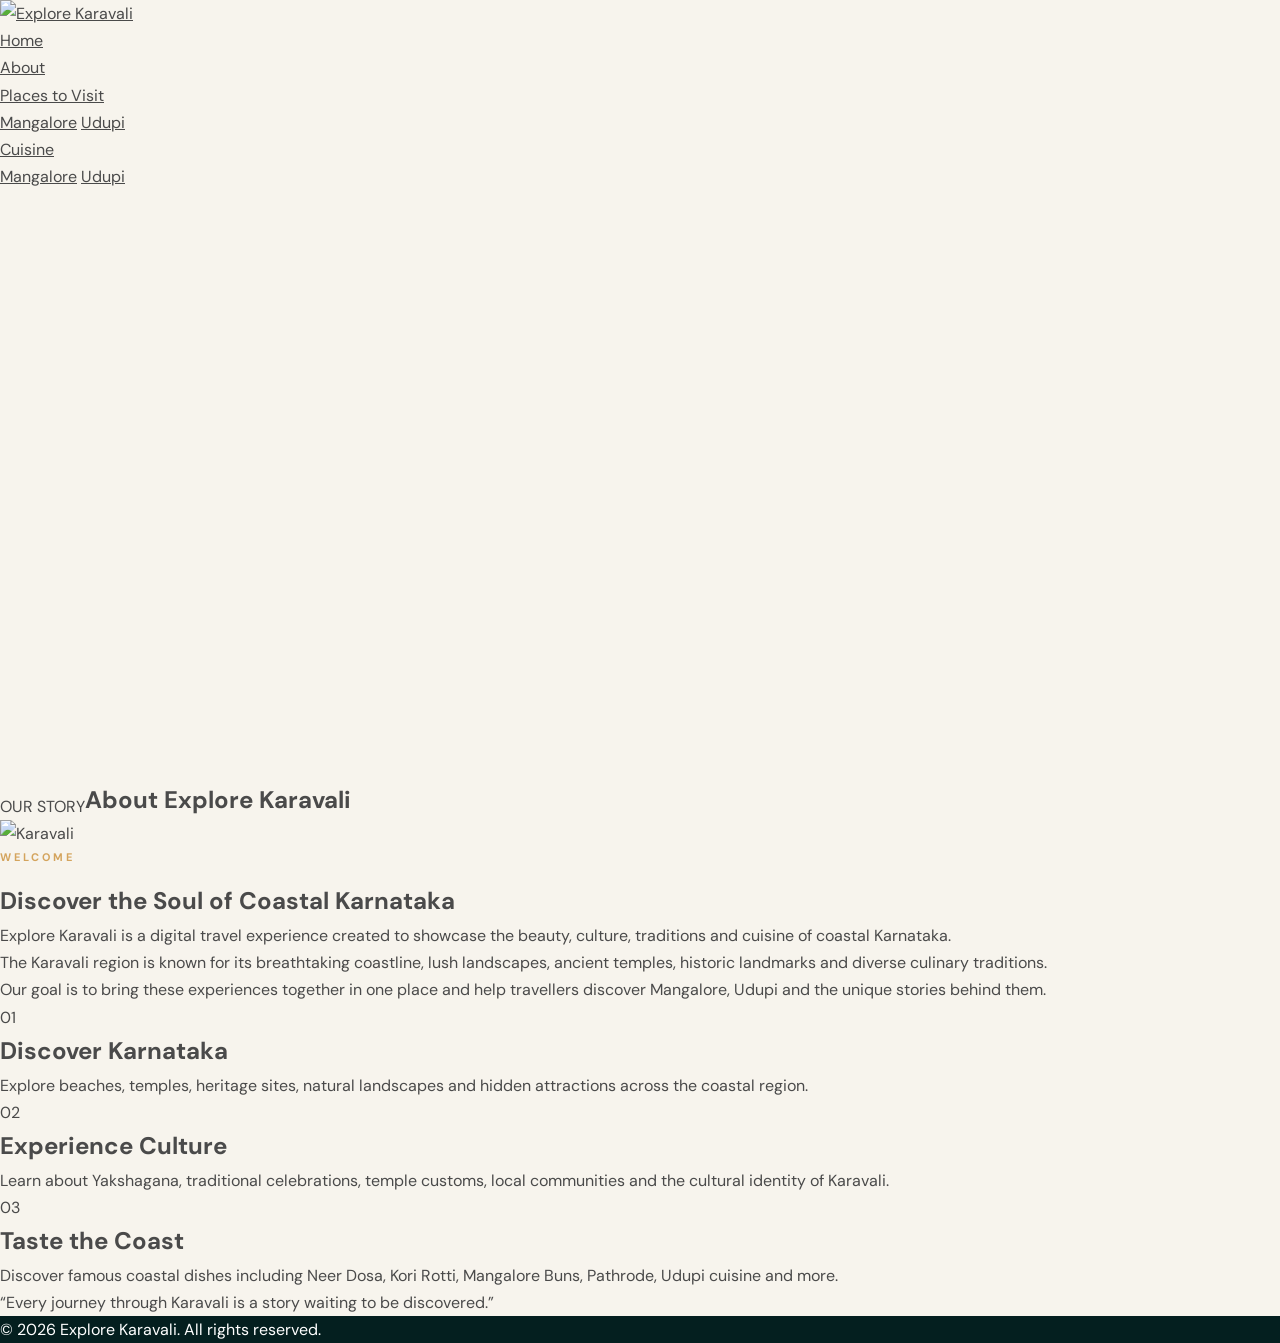
==== commit 54196861: "Update about.html" ====
--- a/about.html
+++ b/about.html
@@ -3,154 +3,120 @@
 <head>
     <meta charset="UTF-8">
     <meta name="viewport" content="width=device-width, initial-scale=1.0">
+    <link rel="stylesheet" href="styles.css">
+    <link rel="preconnect" href="https://fonts.googleapis.com">
+    <link rel="preconnect" href="https://fonts.gstatic.com" crossorigin>
+    <link href="https://fonts.googleapis.com/css2?family=Lobster&family=Playfair+Display:wght@500;600;700&family=Teko:wght@400;500;600&display=swap" rel="stylesheet">
     <title>About | Explore Karavali</title>
-    <link rel="stylesheet" href="styles.css">
 </head>
+
 <body>
 
-<header class="navbar">
-    <a href="index.html" class="brand">
-        <img src="assets/logo.png" alt="Explore Karavali">
-        <span>EXPLORE <b>KARAVALI</b></span>
-    </a>
+<header>
+    <div class="logo">
+        <a href="index.html">
+            <img src="assets/logo.png" alt="Explore Karavali">
+        </a>
+    </div>
 
-    <button class="menu-toggle">☰</button>
+    <nav>
+        <ul>
+            <li><a href="index.html">Home</a></li>
+            <li><a href="about.html">About</a></li>
 
-    <nav class="nav-menu">
-        <a href="index.html">Home</a>
+            <li class="dropdown">
+                <a href="#">Places to Visit</a>
+                <div class="dropdown-content">
+                    <a href="mangalore.html">Mangalore</a>
+                    <a href="udupi.html">Udupi</a>
+                </div>
+            </li>
 
-        <div class="nav-dropdown">
-            <a href="destinations.html">Destinations <span>⌄</span></a>
-            <div class="nav-dropdown-menu">
-                <a href="mangalore.html">Mangaluru</a>
-                <a href="udupi.html">Udupi</a>
-            </div>
-        </div>
-
-        <a href="culture.html">Culture</a>
-
-        <div class="nav-dropdown">
-            <a href="cuisine.html">Cuisine <span>⌄</span></a>
-            <div class="nav-dropdown-menu">
-                <a href="mngfood.html">Mangaluru Food</a>
-                <a href="udpfood.html">Udupi Food</a>
-            </div>
-        </div>
-
-        <a href="about.html" class="active">About</a>
+            <li class="dropdown">
+                <a href="#">Cuisine</a>
+                <div class="dropdown-content">
+                    <a href="mngfood.html">Mangalore</a>
+                    <a href="udpfood.html">Udupi</a>
+                </div>
+            </li>
+        </ul>
     </nav>
 </header>
 
 <main>
 
-<section class="page-hero">
-    <img src="assets/about.jpg" alt="About Explore Karavali">
-    <div class="hero-overlay"></div>
+    <section class="page-hero">
+        <p>OUR STORY</p>
+        <h1>About Explore Karavali</h1>
+    </section>
 
-    <div class="page-hero-content">
-        <p class="eyebrow">OUR STORY</p>
-        <h1>Discovering Karavali</h1>
-        <p>A digital journey through coastal Karnataka.</p>
-    </div>
-</section>
-
-<section class="section about-section reveal">
-
-    <div class="about-grid">
-
-        <div>
-            <div class="section-label">WHY EXPLORE KARAVALI?</div>
-            <h2>Beyond The Tourist Map</h2>
+    <section class="about-intro">
+        <div class="about-image">
+            <img src="assets/about.jpg" alt="Karavali">
         </div>
 
-        <div>
+        <div class="about-text">
+            <p class="section-label">WELCOME</p>
+            <h2>Discover the Soul of Coastal Karnataka</h2>
+
             <p>
-                Explore Karavali was created to showcase the diverse character
-                of coastal Karnataka through destinations, food, culture and
-                traditions.
+                Explore Karavali is a digital travel experience created to showcase the
+                beauty, culture, traditions and cuisine of coastal Karnataka.
             </p>
 
             <p>
-                Instead of looking at Mangaluru and Udupi only as tourist
-                destinations, we wanted to explore the stories behind them —
-                the festivals, temples, food, landscapes and communities that
-                make the region unique.
+                The Karavali region is known for its breathtaking coastline, lush landscapes,
+                ancient temples, historic landmarks and diverse culinary traditions.
             </p>
 
             <p>
-                From the Arabian Sea to the Western Ghats, Karavali is a place
-                where nature and culture exist side by side.
+                Our goal is to bring these experiences together in one place and help travellers
+                discover Mangalore, Udupi and the unique stories behind them.
+            </p>
+        </div>
+    </section>
+
+    <section class="about-content">
+
+        <div class="info-block">
+            <span>01</span>
+            <h2>Discover Karnataka</h2>
+            <p>
+                Explore beaches, temples, heritage sites, natural landscapes and hidden
+                attractions across the coastal region.
             </p>
         </div>
 
-    </div>
+        <div class="info-block">
+            <span>02</span>
+            <h2>Experience Culture</h2>
+            <p>
+                Learn about Yakshagana, traditional celebrations, temple customs, local
+                communities and the cultural identity of Karavali.
+            </p>
+        </div>
 
-</section>
+        <div class="info-block">
+            <span>03</span>
+            <h2>Taste the Coast</h2>
+            <p>
+                Discover famous coastal dishes including Neer Dosa, Kori Rotti, Mangalore
+                Buns, Pathrode, Udupi cuisine and more.
+            </p>
+        </div>
 
-<section class="values-section reveal">
+    </section>
 
-    <div class="value">
-        <span>01</span>
-        <h3>Discover</h3>
-        <p>Find places beyond the obvious tourist checklist.</p>
-    </div>
-
-    <div class="value">
-        <span>02</span>
-        <h3>Understand</h3>
-        <p>Learn about the traditions and stories behind each place.</p>
-    </div>
-
-    <div class="value">
-        <span>03</span>
-        <h3>Taste</h3>
-        <p>Experience the region through its distinctive food culture.</p>
-    </div>
-
-    <div class="value">
-        <span>04</span>
-        <h3>Respect</h3>
-        <p>Travel with curiosity while respecting local communities.</p>
-    </div>
-
-</section>
-
-<section class="quote-section reveal">
-    <div class="quote-mark">“</div>
-    <h2>Come for the coast. Stay for the stories.</h2>
-    <p>Explore Karavali</p>
-</section>
+    <section class="about-quote">
+        <p>
+            “Every journey through Karavali is a story waiting to be discovered.”
+        </p>
+    </section>
 
 </main>
 
 <footer>
-    <div class="footer-main">
-        <div class="footer-brand">
-            <img src="assets/logo.png" alt="Explore Karavali">
-            <h3>EXPLORE KARAVALI</h3>
-            <p>Discovering the beauty, culture and flavours of coastal Karnataka.</p>
-        </div>
-        <div>
-            <h4>Explore</h4>
-            <a href="destinations.html">Destinations</a>
-            <a href="culture.html">Culture</a>
-            <a href="cuisine.html">Cuisine</a>
-        </div>
-        <div>
-            <h4>Destinations</h4>
-            <a href="mangalore.html">Mangaluru</a>
-            <a href="udupi.html">Udupi</a>
-        </div>
-        <div>
-            <h4>Discover</h4>
-            <a href="about.html">About</a>
-        </div>
-    </div>
-
-    <div class="footer-bottom">
-        <span>© <span class="year"></span> Explore Karavali</span>
-        <span>Made for the coast of Karnataka</span>
-    </div>
+    <p>© 2026 Explore Karavali. All rights reserved.</p>
 </footer>
 
 <script src="script.js"></script>
--- a/styles.css
+++ b/styles.css
@@ -1,688 +1,1652 @@
-@import url('https://fonts.googleapis.com/css2?family=DM+Sans:wght@400;500;600;700&family=Lobster&family=Playfair+Display:wght@500;600;700&display=swap');
+@import url('https://fonts.googleapis.com/css2?family=DM+Sans:wght@400;500;600;700&family=Playfair+Display:wght@500;600;700&display=swap');
 
 :root {
-    --primary: #0b3d3d;
-    --primary-dark: #052525;
-    --primary-light: #145c5c;
-    --accent: #d6a85f;
-    --accent-light: #f1d49a;
-    --cream: #f8f5ee;
-    --white: #ffffff;
-    --text: #444;
-    --dark: #111;
-    --shadow-sm: 0 8px 25px rgba(0,0,0,0.08);
-    --shadow-md: 0 15px 40px rgba(0,0,0,0.13);
-    --shadow-lg: 0 25px 70px rgba(0,0,0,0.20);
-    --radius: 20px;
-    --transition: 0.4s cubic-bezier(0.2,0.8,0.2,1);
+    --green:#073b3a;
+    --green2:#0b5c58;
+    --dark:#061f1f;
+    --gold:#d4a45d;
+    --gold2:#f0d49b;
+    --cream:#f7f4ed;
+    --white:#fff;
+    --text:#4a4a4a;
+    --muted:#777;
+    --shadow:0 20px 60px rgba(0,0,0,.12);
+    --transition:.45s cubic-bezier(.2,.8,.2,1);
 }
 
 * {
-    margin: 0;
-    padding: 0;
-    box-sizing: border-box;
+    margin:0;
+    padding:0;
+    box-sizing:border-box;
 }
 
 html {
-    scroll-behavior: smooth;
+    scroll-behavior:smooth;
 }
 
 body {
-    font-family: 'DM Sans', sans-serif;
+    background:var(--cream);
+    color:var(--text);
+    font-family:'DM Sans',sans-serif;
+    line-height:1.7;
+    overflow-x:hidden;
+}
+
+body.loading {
+    overflow:hidden;
+}
+
+body::before {
+    content:"";
+    position:fixed;
+    inset:0;
+    background:var(--dark);
+    z-index:9999;
+    animation:loader 1s ease forwards;
+    pointer-events:none;
+}
+
+@keyframes loader {
+    0% { opacity:1; }
+    70% { opacity:1; }
+    100% { opacity:0; visibility:hidden; }
+}
+
+img {
+    max-width:100%;
+    display:block;
+}
+
+a {
+    color:inherit;
+}
+
+.navbar {
+    position:fixed;
+    top:18px;
+    left:4%;
+    right:4%;
+    height:72px;
+    padding:0 25px;
+    display:flex;
+    align-items:center;
+    justify-content:space-between;
+    z-index:1000;
+    border:1px solid rgba(255,255,255,.15);
+    border-radius:18px;
+    background:rgba(4,32,32,.72);
+    backdrop-filter:blur(20px);
+    box-shadow:0 15px 40px rgba(0,0,0,.18);
+    transition:var(--transition);
+}
+
+.navbar.scrolled {
+    top:0;
+    left:0;
+    right:0;
+    border-radius:0 0 18px 18px;
+    background:rgba(4,32,32,.94);
+}
+
+.brand {
+    display:flex;
+    align-items:center;
+    gap:10px;
+    color:white;
+    text-decoration:none;
+    font-size:13px;
+    letter-spacing:1.5px;
+    font-weight:500;
+}
+
+.brand img {
+    width:55px;
+    height:55px;
+    object-fit:contain;
+}
+
+.brand b {
+    color:var(--gold);
+    font-weight:700;
+}
+
+.nav-menu {
+    display:flex;
+    align-items:center;
+    gap:5px;
+}
+
+.nav-menu > a,
+.nav-dropdown > a {
+    position:relative;
+    color:rgba(255,255,255,.9);
+    text-decoration:none;
+    font-size:13px;
+    font-weight:600;
+    padding:10px 14px;
+    border-radius:10px;
+    transition:var(--transition);
+}
+
+.nav-menu > a:hover,
+.nav-dropdown > a:hover,
+.nav-menu > a.active,
+.nav-dropdown > a.active {
+    color:var(--gold2);
+    background:rgba(255,255,255,.06);
+}
+
+.nav-dropdown {
+    position:relative;
+}
+
+.nav-dropdown > a span {
+    color:var(--gold);
+    margin-left:4px;
+}
+
+.nav-dropdown-menu {
+    position:absolute;
+    top:calc(100% + 12px);
+    left:0;
+    min-width:200px;
+    padding:8px;
+    background:rgba(4,32,32,.97);
+    border:1px solid rgba(255,255,255,.12);
+    border-radius:14px;
+    box-shadow:var(--shadow);
+    opacity:0;
+    visibility:hidden;
+    transform:translateY(12px);
+    transition:var(--transition);
+}
+
+.nav-dropdown:hover .nav-dropdown-menu {
+    opacity:1;
+    visibility:visible;
+    transform:translateY(0);
+}
+
+.nav-dropdown-menu a {
+    display:block;
+    padding:10px 13px;
+    color:white;
+    text-decoration:none;
+    font-size:13px;
+    border-radius:9px;
+    transition:.3s;
+}
+
+.nav-dropdown-menu a:hover {
+    background:rgba(212,164,93,.15);
+    color:var(--gold2);
+    transform:translateX(4px);
+}
+
+.menu-toggle {
+    display:none;
+    border:0;
+    background:none;
+    color:white;
+    font-size:25px;
+    cursor:pointer;
+}
+
+.scroll-progress {
+    position:fixed;
+    top:0;
+    left:0;
+    height:3px;
+    width:0;
+    background:var(--gold);
+    z-index:2000;
+}
+
+.hero {
+    position:relative;
+    min-height:100vh;
+    display:flex;
+    align-items:center;
+    justify-content:center;
+    overflow:hidden;
+}
+
+.hero > img {
+    position:absolute;
+    inset:0;
+    width:100%;
+    height:100%;
+    object-fit:cover;
+    animation:heroZoom 12s ease-out forwards;
+}
+
+@keyframes heroZoom {
+    from { transform:scale(1); }
+    to { transform:scale(1.08); }
+}
+
+.hero-overlay,
+.cta-overlay {
+    position:absolute;
+    inset:0;
     background:
-        radial-gradient(circle at top left, rgba(214,168,95,0.08), transparent 35%),
-        var(--cream);
-    color: var(--text);
-    line-height: 1.8;
-    overflow-x: hidden;
-}
-
-body::before {
-    content: "";
-    position: fixed;
-    inset: 0;
-    background: var(--primary-dark);
-    z-index: 9999;
-    pointer-events: none;
-    animation: pageLoader 1.1s ease forwards;
-}
-
-@keyframes pageLoader {
-    0% {
-        opacity: 1;
-    }
-
-    70% {
-        opacity: 1;
-    }
-
-    100% {
-        opacity: 0;
-        visibility: hidden;
-    }
-}
-
-header {
-    position: sticky;
-    top: 0;
-    z-index: 1000;
-    min-height: 82px;
-    padding: 0 6%;
-    display: flex;
-    align-items: center;
-    justify-content: space-between;
-    background: rgba(5,37,37,0.92);
-    backdrop-filter: blur(18px);
-    -webkit-backdrop-filter: blur(18px);
-    border-bottom: 1px solid rgba(255,255,255,0.12);
-    box-shadow: 0 5px 30px rgba(0,0,0,0.15);
-    animation: navDown 0.8s ease;
-}
-
-@keyframes navDown {
-    from {
-        transform: translateY(-100%);
-        opacity: 0;
-    }
-
-    to {
-        transform: translateY(0);
-        opacity: 1;
-    }
-}
-
-.logo {
-    display: flex;
-    align-items: center;
-}
-
-.logo img {
-    display: block;
-    width: 88px;
-    height: auto;
-    margin: 0;
-    transition: var(--transition);
-    filter: drop-shadow(0 4px 8px rgba(0,0,0,0.3));
-}
-
-.logo img:hover {
-    transform: scale(1.08) rotate(-2deg);
-}
-
-nav ul {
-    list-style: none;
-    display: flex;
-    align-items: center;
-    gap: 5px;
-}
-
-nav ul li {
-    position: relative;
-    margin: 0;
-}
-
-nav ul li a {
-    position: relative;
-    display: inline-block;
-    padding: 10px 15px;
-    color: rgba(255,255,255,0.88);
-    text-decoration: none;
-    font-family: 'DM Sans', sans-serif;
-    font-size: 14px;
-    font-weight: 600;
-    letter-spacing: 0.3px;
-    transition: var(--transition);
-}
-
-nav ul li a::after {
-    content: "";
-    position: absolute;
-    left: 15px;
-    right: 15px;
-    bottom: 3px;
-    height: 2px;
-    border-radius: 10px;
-    background: var(--accent);
-    transform: scaleX(0);
-    transition: var(--transition);
-}
-
-nav ul li a:hover {
-    color: var(--white);
-}
-
-nav ul li a:hover::after {
-    transform: scaleX(1);
-}
-
-.dropdown {
-    position: relative;
-}
-
-.dropdown > a span {
-    display: inline-block;
-    margin-left: 5px;
-    color: var(--accent);
-    transition: 0.3s ease;
-}
-
-.dropdown:hover > a span {
-    transform: rotate(180deg);
-}
-
-.dropdown-content {
-    position: absolute;
-    top: calc(100% + 12px);
-    left: 0;
-    min-width: 190px;
-    padding: 10px;
-    background: rgba(5,37,37,0.97);
-    backdrop-filter: blur(20px);
-    border: 1px solid rgba(255,255,255,0.12);
-    border-radius: 14px;
-    box-shadow: var(--shadow-lg);
-    opacity: 0;
-    visibility: hidden;
-    transform: translateY(12px) scale(0.96);
-    transition: var(--transition);
-}
-
-.dropdown-content a {
-    display: block;
-    width: 100%;
-    padding: 10px 14px;
-    border-radius: 9px;
-    font-size: 14px;
-}
-
-.dropdown-content a::after {
-    display: none;
-}
-
-.dropdown-content a:hover {
-    background: rgba(214,168,95,0.15);
-    color: var(--accent-light);
-    transform: translateX(4px);
-}
-
-.dropdown:hover .dropdown-content {
-    opacity: 1;
-    visibility: visible;
-    transform: translateY(0) scale(1);
-}
-
-#home {
-    width: min(1400px,92%);
-    margin: auto;
-    padding: 65px 0 120px;
-    text-align: center;
-}
-
-h1 {
-    position: relative;
-    margin: 25px auto 45px;
-    color: var(--primary-dark);
-    font-family: 'Playfair Display',serif;
-    font-size: clamp(42px,6vw,76px);
-    font-weight: 700;
-    line-height: 1.1;
-    letter-spacing: -1.5px;
-}
-
-h1::after {
-    content: "";
-    display: block;
-    width: 65px;
-    height: 4px;
-    margin: 18px auto 0;
-    border-radius: 10px;
-    background: linear-gradient(90deg,var(--accent),var(--accent-light));
-}
-
-#home > img {
-    display: block;
-    width: 100%;
-    max-width: 1250px;
-    height: min(62vh,600px);
-    object-fit: cover;
-    margin: 0 auto 70px;
-    border-radius: 28px;
-    box-shadow: var(--shadow-lg);
-    transition: transform 1s ease,box-shadow 0.6s ease;
-    animation: heroReveal 1.2s ease both;
-}
-
-#home > img:hover {
-    transform: scale(1.015);
-    box-shadow: 0 30px 80px rgba(0,0,0,0.25);
-}
-
-@keyframes heroReveal {
-    from {
-        opacity: 0;
-        transform: scale(0.96) translateY(20px);
-    }
-
-    to {
-        opacity: 1;
-        transform: scale(1) translateY(0);
-    }
-}
-
-#home > h1:not(:first-child) {
-    margin-top: 100px;
-    font-size: clamp(38px,5vw,60px);
-}
-
-.left-image,
-.right-image {
-    width: 100%;
-    min-height: 430px;
-    margin: 60px 0;
-    padding: 0;
-    display: flex;
-    align-items: stretch;
-    background: rgba(255,255,255,0.84);
-    border: 1px solid rgba(0,0,0,0.06);
-    border-radius: var(--radius);
-    overflow: hidden;
-    box-shadow: var(--shadow-sm);
-    transition: var(--transition);
-}
-
-.left-image:hover,
-.right-image:hover {
-    transform: translateY(-8px);
-    box-shadow: var(--shadow-md);
-}
-
-.image {
-    position: relative;
-    width: 50%;
-    min-height: 430px;
-    background-size: cover;
-    background-position: center;
-    overflow: hidden;
-    transition: 0.8s ease;
-}
-
-.image::before {
-    content: "";
-    position: absolute;
-    inset: 0;
-    background: linear-gradient(135deg,rgba(6,38,38,0.04),rgba(0,0,0,0.25));
-    z-index: 1;
-    transition: 0.6s ease;
-}
-
-.image::after {
-    content: "";
-    position: absolute;
-    width: 150px;
-    height: 150px;
-    right: -80px;
-    bottom: -80px;
-    border-radius: 50%;
-    background: rgba(214,168,95,0.18);
-    transition: 0.8s ease;
-}
-
-.left-image:hover .image,
-.right-image:hover .image {
-    transform: scale(1.035);
-}
-
-.left-image:hover .image::before,
-.right-image:hover .image::before {
-    background: linear-gradient(135deg,rgba(6,38,38,0),rgba(0,0,0,0.08));
-}
-
-.left-image:hover .image::after,
-.right-image:hover .image::after {
-    transform: scale(2);
-}
-
-.content {
-    width: 50%;
-    padding: 60px;
-    display: flex;
-    flex-direction: column;
-    justify-content: center;
-    text-align: left;
-}
-
-.content h2 {
-    margin-bottom: 20px;
-    color: var(--primary);
-    font-family: 'Playfair Display',serif;
-    font-size: clamp(30px,4vw,45px);
-    line-height: 1.2;
-}
-
-.content p {
-    margin-bottom: 25px;
-    color: #555;
-    font-family: 'DM Sans',sans-serif;
-    font-size: 16px;
-    line-height: 1.9;
-}
-
-.content a {
-    align-self: flex-start;
-    display: inline-flex;
-    align-items: center;
-    padding: 11px 21px;
-    margin-top: 8px;
-    color: var(--white);
-    background: var(--primary);
-    border-radius: 50px;
-    text-decoration: none;
-    font-family: 'DM Sans',sans-serif;
-    font-size: 13px;
-    font-weight: 700;
-    transition: var(--transition);
-    box-shadow: 0 8px 20px rgba(11,61,61,0.20);
-}
-
-.content a::after {
-    content: "→";
-    margin-left: 8px;
-    transition: var(--transition);
-}
-
-.content a:hover {
-    color: #111;
-    background: var(--accent);
-    transform: translateY(-3px);
-    box-shadow: 0 12px 25px rgba(214,168,95,0.3);
-}
-
-.content a:hover::after {
-    transform: translateX(4px);
-}
-
-#home > p,
-#home > h2 {
-    max-width: 950px;
-    margin-left: auto;
-    margin-right: auto;
-}
-
-#home > h2 {
-    margin-top: 55px;
-    margin-bottom: 15px;
-    color: var(--primary);
-    font-family: 'Playfair Display',serif;
-    font-size: clamp(28px,4vw,42px);
-}
-
-#home > p {
-    margin-bottom: 30px;
-    color: #555;
-    font-family: 'DM Sans',sans-serif;
-    font-size: 17px;
-    line-height: 2;
-}
-
-#home img[style*="height: 200px"] {
-    width: 180px !important;
-    height: 180px !important;
-    object-fit: contain !important;
-    display: block;
-    margin: 30px auto;
-    padding: 18px;
-    border-radius: 50%;
-    background: var(--white);
-    box-shadow: var(--shadow-md);
-    transition: var(--transition);
-}
-
-#home img[style*="height: 200px"]:hover {
-    transform: rotate(3deg) scale(1.05);
-}
-
-#home > a > button,
-button {
-    position: relative;
-    width: 210px;
-    height: 58px;
-    margin-top: 50px;
-    border: none;
-    border-radius: 50px;
-    background: linear-gradient(135deg,var(--accent),#c48f3d);
-    color: #111;
-    font-family: 'DM Sans',sans-serif;
-    font-size: 15px;
-    font-weight: 800;
-    letter-spacing: 0.5px;
-    cursor: pointer;
-    overflow: hidden;
-    box-shadow: 0 12px 30px rgba(214,168,95,0.30);
-    transition: var(--transition);
-}
-
-button::before {
-    content: "";
-    position: absolute;
-    top: 0;
-    left: -120%;
-    width: 100%;
-    height: 100%;
-    background: linear-gradient(90deg,transparent,rgba(255,255,255,0.45),transparent);
-    transition: 0.7s;
-}
-
-button:hover {
-    transform: translateY(-5px) scale(1.03);
-    box-shadow: 0 18px 40px rgba(214,168,95,0.4);
-}
-
-button:hover::before {
-    left: 120%;
-}
-
-button:active {
-    transform: translateY(-1px) scale(0.98);
+        linear-gradient(90deg,rgba(2,20,20,.82),rgba(2,20,20,.28)),
+        linear-gradient(0deg,rgba(2,20,20,.65),transparent 60%);
+}
+
+.hero-content {
+    position:relative;
+    z-index:2;
+    width:min(1100px,90%);
+    color:white;
+    text-align:left;
+    padding-top:80px;
+}
+
+.eyebrow,
+.section-label {
+    color:var(--gold);
+    font-size:11px;
+    font-weight:700;
+    letter-spacing:3px;
+    margin-bottom:15px;
+}
+
+.hero h1 {
+    font-family:'Playfair Display',serif;
+    font-size:clamp(65px,10vw,145px);
+    line-height:.95;
+    font-weight:600;
+    letter-spacing:-5px;
+    max-width:900px;
+}
+
+.hero h1 span {
+    color:var(--gold2);
+}
+
+.hero-subtitle {
+    margin-top:25px;
+    font-family:'Playfair Display',serif;
+    font-size:clamp(22px,3vw,35px);
+    max-width:750px;
+}
+
+.hero-description {
+    max-width:650px;
+    margin-top:15px;
+    color:rgba(255,255,255,.75);
+    font-size:16px;
+}
+
+.hero-buttons {
+    display:flex;
+    gap:15px;
+    margin-top:32px;
+    flex-wrap:wrap;
+}
+
+.btn {
+    display:inline-flex;
+    align-items:center;
+    justify-content:center;
+    min-height:52px;
+    padding:0 25px;
+    border-radius:50px;
+    text-decoration:none;
+    font-size:13px;
+    font-weight:700;
+    transition:var(--transition);
+}
+
+.btn-primary {
+    background:var(--gold);
+    color:#111;
+}
+
+.btn-primary:hover {
+    transform:translateY(-5px);
+    background:var(--gold2);
+    box-shadow:0 15px 35px rgba(212,164,93,.3);
+}
+
+.btn-outline {
+    color:white;
+    border:1px solid rgba(255,255,255,.5);
+    background:rgba(255,255,255,.05);
+}
+
+.btn-outline:hover {
+    background:white;
+    color:var(--dark);
+    transform:translateY(-5px);
+}
+
+.btn-dark {
+    background:var(--green);
+    color:white;
+}
+
+.btn-dark:hover {
+    background:var(--gold);
+    color:#111;
+    transform:translateY(-4px);
+}
+
+.hero-scroll {
+    position:absolute;
+    bottom:35px;
+    left:50%;
+    transform:translateX(-50%);
+    z-index:3;
+    color:white;
+    display:flex;
+    flex-direction:column;
+    align-items:center;
+    gap:5px;
+    font-size:9px;
+    letter-spacing:2px;
+}
+
+.hero-scroll i {
+    font-size:22px;
+    animation:scrollArrow 1.5s infinite;
+}
+
+@keyframes scrollArrow {
+    0%,100% { transform:translateY(0); }
+    50% { transform:translateY(8px); }
+}
+
+.section {
+    width:min(1250px,90%);
+    margin:auto;
+    padding:120px 0;
+}
+
+.section h2 {
+    color:var(--green);
+    font-family:'Playfair Display',serif;
+    font-size:clamp(38px,5vw,70px);
+    line-height:1.1;
+    font-weight:600;
+}
+
+.section-intro {
+    max-width:780px;
+    margin:22px 0 55px;
+    font-size:17px;
+    color:#666;
+}
+
+.feature-grid {
+    display:grid;
+    grid-template-columns:repeat(4,1fr);
+    gap:18px;
+}
+
+.feature-card {
+    background:white;
+    padding:35px 28px;
+    border-radius:18px;
+    box-shadow:0 10px 35px rgba(0,0,0,.06);
+    transition:var(--transition);
+}
+
+.feature-card:hover {
+    transform:translateY(-10px);
+    box-shadow:var(--shadow);
+}
+
+.feature-icon {
+    font-size:35px;
+    margin-bottom:20px;
+}
+
+.feature-card h3 {
+    color:var(--green);
+    font-family:'Playfair Display',serif;
+    font-size:25px;
+    margin-bottom:10px;
+}
+
+.feature-card p {
+    font-size:14px;
+    color:#777;
+}
+
+.destination-preview {
+    padding-top:40px;
+}
+
+.destination-grid {
+    display:grid;
+    grid-template-columns:1fr 1fr;
+    gap:22px;
+    margin-top:50px;
+}
+
+.destination-card {
+    position:relative;
+    height:600px;
+    border-radius:25px;
+    overflow:hidden;
+    text-decoration:none;
+    box-shadow:var(--shadow);
+}
+
+.destination-card img {
+    width:100%;
+    height:100%;
+    object-fit:cover;
+    transition:1s ease;
+}
+
+.destination-card:hover img {
+    transform:scale(1.08);
+}
+
+.destination-overlay {
+    position:absolute;
+    inset:0;
+    padding:40px;
+    display:flex;
+    flex-direction:column;
+    justify-content:flex-end;
+    color:white;
+    background:linear-gradient(transparent 35%,rgba(0,0,0,.8));
+}
+
+.destination-overlay span {
+    color:var(--gold2);
+    font-size:12px;
+    letter-spacing:2px;
+}
+
+.destination-overlay h3 {
+    font-family:'Playfair Display',serif;
+    font-size:48px;
+    margin:7px 0;
+}
+
+.destination-overlay p {
+    color:rgba(255,255,255,.75);
+    font-size:14px;
+}
+
+.destination-overlay strong {
+    margin-top:20px;
+    color:var(--gold2);
+    font-size:13px;
+}
+
+.split-feature {
+    width:100%;
+    display:grid;
+    grid-template-columns:1fr 1fr;
+    min-height:600px;
+    background:var(--green);
+    color:white;
+}
+
+.split-image {
+    overflow:hidden;
+    background:
+        linear-gradient(135deg,#0b5c58,#052525);
+}
+
+.split-image img {
+    width:100%;
+    height:100%;
+    object-fit:cover;
+    transition:1s;
+}
+
+.split-feature:hover .split-image img {
+    transform:scale(1.04);
+}
+
+.split-content {
+    display:flex;
+    flex-direction:column;
+    justify-content:center;
+    padding:80px;
+}
+
+.split-content h2 {
+    font-family:'Playfair Display',serif;
+    font-size:clamp(40px,5vw,65px);
+    line-height:1.1;
+    margin-bottom:25px;
+}
+
+.split-content p {
+    color:rgba(255,255,255,.72);
+    max-width:580px;
+}
+
+.mini-list {
+    display:flex;
+    flex-wrap:wrap;
+    gap:10px;
+    margin:30px 0;
+}
+
+.mini-list span,
+.thali-items span {
+    padding:8px 14px;
+    border:1px solid rgba(255,255,255,.2);
+    border-radius:50px;
+    font-size:12px;
+}
+
+.text-link {
+    color:var(--gold2);
+    text-decoration:none;
+    font-size:14px;
+    font-weight:700;
+}
+
+.food-showcase {
+    text-align:center;
+}
+
+.food-showcase .section-intro {
+    margin-left:auto;
+    margin-right:auto;
+}
+
+.food-grid {
+    display:grid;
+    grid-template-columns:repeat(4,1fr);
+    gap:18px;
+    margin-bottom:45px;
+}
+
+.food-card {
+    background:white;
+    border-radius:18px;
+    overflow:hidden;
+    text-align:left;
+    text-decoration:none;
+    box-shadow:0 10px 35px rgba(0,0,0,.06);
+    transition:var(--transition);
+}
+
+.food-card:hover {
+    transform:translateY(-10px);
+    box-shadow:var(--shadow);
+}
+
+.food-card img {
+    width:100%;
+    height:230px;
+    object-fit:cover;
+    transition:.8s;
+}
+
+.food-card:hover img {
+    transform:scale(1.07);
+}
+
+.food-card > div {
+    padding:23px;
+}
+
+.food-card span,
+.dish-card span,
+.cuisine-category span,
+.place-row span {
+    color:var(--gold);
+    font-size:10px;
+    font-weight:700;
+    letter-spacing:2px;
+}
+
+.food-card h3 {
+    color:var(--green);
+    font-family:'Playfair Display',serif;
+    font-size:24px;
+    margin:5px 0;
+}
+
+.food-card p {
+    color:#777;
+    font-size:13px;
+}
+
+.culture-strip {
+    display:grid;
+    grid-template-columns:repeat(4,1fr);
+    background:var(--green);
+    color:white;
+}
+
+.culture-strip > div {
+    padding:55px 35px;
+    border-right:1px solid rgba(255,255,255,.1);
+    transition:.4s;
+}
+
+.culture-strip > div:hover {
+    background:var(--green2);
+}
+
+.culture-strip span {
+    color:var(--gold);
+    font-size:11px;
+    letter-spacing:2px;
+}
+
+.culture-strip h3 {
+    font-family:'Playfair Display',serif;
+    font-size:28px;
+    margin:10px 0;
+}
+
+.culture-strip p {
+    color:rgba(255,255,255,.65);
+    font-size:13px;
+}
+
+.cta {
+    position:relative;
+    min-height:580px;
+    display:flex;
+    align-items:center;
+    justify-content:center;
+    text-align:center;
+    overflow:hidden;
+    background:
+        url("assets/home.jpg")
+        center/cover fixed;
+}
+
+.cta-content {
+    position:relative;
+    z-index:2;
+    color:white;
+}
+
+.cta h2 {
+    font-family:'Playfair Display',serif;
+    font-size:clamp(45px,7vw,90px);
+    line-height:1;
+    margin:15px 0;
+}
+
+.cta p:not(.eyebrow) {
+    color:rgba(255,255,255,.75);
+    margin-bottom:30px;
+}
+
+.page-hero {
+    position:relative;
+    min-height:70vh;
+    display:flex;
+    align-items:flex-end;
+    overflow:hidden;
+}
+
+.page-hero > img {
+    position:absolute;
+    inset:0;
+    width:100%;
+    height:100%;
+    object-fit:cover;
+}
+
+.page-hero-content {
+    position:relative;
+    z-index:2;
+    width:min(1250px,90%);
+    margin:auto;
+    padding:0 0 90px;
+    color:white;
+}
+
+.page-hero-content h1 {
+    max-width:900px;
+    font-family:'Playfair Display',serif;
+    font-size:clamp(48px,7vw,90px);
+    line-height:1;
+    margin:10px 0 20px;
+}
+
+.page-hero-content p:not(.eyebrow) {
+    color:rgba(255,255,255,.75);
+    font-size:18px;
+}
+
+.large-destination-grid {
+    display:grid;
+    grid-template-columns:1fr 1fr;
+    gap:25px;
+}
+
+.large-destination-card {
+    background:white;
+    border-radius:22px;
+    overflow:hidden;
+    text-decoration:none;
+    box-shadow:var(--shadow);
+    transition:var(--transition);
+}
+
+.large-destination-card:hover {
+    transform:translateY(-10px);
+}
+
+.large-destination-card > img {
+    width:100%;
+    height:430px;
+    object-fit:cover;
+    transition:.8s;
+}
+
+.large-destination-card:hover > img {
+    transform:scale(1.05);
+}
+
+.large-destination-content {
+    padding:35px;
+}
+
+.large-destination-content span {
+    color:var(--gold);
+    font-size:10px;
+    font-weight:700;
+    letter-spacing:2px;
+}
+
+.large-destination-content h3 {
+    color:var(--green);
+    font-family:'Playfair Display',serif;
+    font-size:35px;
+    margin:8px 0;
+}
+
+.large-destination-content p {
+    color:#777;
+    font-size:14px;
+    margin-bottom:18px;
+}
+
+.large-destination-content strong {
+    color:var(--green);
+    font-size:13px;
+}
+
+.experience-section {
+    padding:100px 5%;
+    background:#ebe7dc;
+}
+
+.experience-section > .section-label,
+.experience-section > h2 {
+    width:min(1250px,100%);
+    margin-left:auto;
+    margin-right:auto;
+}
+
+.experience-section h2 {
+    color:var(--green);
+    font-family:'Playfair Display',serif;
+    font-size:55px;
+    margin-bottom:45px;
+}
+
+.experience-grid {
+    width:min(1250px,100%);
+    margin:auto;
+    display:grid;
+    grid-template-columns:repeat(4,1fr);
+    gap:18px;
+}
+
+.experience-card {
+    padding:35px;
+    background:white;
+    border-radius:18px;
+    transition:var(--transition);
+}
+
+.experience-card:hover {
+    transform:translateY(-8px);
+}
+
+.experience-card > div {
+    font-size:35px;
+}
+
+.experience-card h3 {
+    color:var(--green);
+    font-family:'Playfair Display',serif;
+    font-size:24px;
+    margin:10px 0;
+}
+
+.experience-card p {
+    font-size:13px;
+    color:#777;
+}
+
+.info-grid {
+    display:grid;
+    grid-template-columns:repeat(4,1fr);
+    gap:18px;
+}
+
+.info-card {
+    padding:32px;
+    background:white;
+    border-radius:18px;
+    box-shadow:0 10px 30px rgba(0,0,0,.05);
+    transition:var(--transition);
+}
+
+.info-card:hover {
+    transform:translateY(-8px);
+    box-shadow:var(--shadow);
+}
+
+.info-card > span {
+    color:var(--gold);
+    font-size:12px;
+    letter-spacing:2px;
+}
+
+.info-card h3 {
+    color:var(--green);
+    font-family:'Playfair Display',serif;
+    font-size:26px;
+    margin:10px 0;
+}
+
+.info-card p {
+    color:#777;
+    font-size:13px;
+}
+
+.places-list {
+    width:min(1100px,90%);
+    margin:auto;
+    padding:80px 0 120px;
+}
+
+.places-list > h2 {
+    color:var(--green);
+    font-family:'Playfair Display',serif;
+    font-size:60px;
+    margin-bottom:50px;
+}
+
+.place-row {
+    display:grid;
+    grid-template-columns:1fr 1fr;
+    min-height:430px;
+    margin-bottom:25px;
+    background:white;
+    border-radius:22px;
+    overflow:hidden;
+    box-shadow:0 10px 30px rgba(0,0,0,.06);
+}
+
+.place-row.reverse > img {
+    order:2;
+}
+
+.place-row > img {
+    width:100%;
+    height:100%;
+    min-height:430px;
+    object-fit:cover;
+    transition:.8s;
+}
+
+.place-row:hover > img {
+    transform:scale(1.04);
+}
+
+.place-row > div {
+    padding:55px;
+    display:flex;
+    flex-direction:column;
+    justify-content:center;
+}
+
+.place-row h3 {
+    color:var(--green);
+    font-family:'Playfair Display',serif;
+    font-size:38px;
+    margin:10px 0 15px;
+}
+
+.place-row p {
+    color:#777;
+    font-size:15px;
+}
+
+.cta-small {
+    margin:0 auto 100px;
+    width:min(1100px,90%);
+    padding:80px 40px;
+    border-radius:25px;
+    text-align:center;
+    color:white;
+    background:linear-gradient(135deg,var(--green),var(--dark));
+}
+
+.cta-small h2 {
+    font-family:'Playfair Display',serif;
+    font-size:clamp(35px,5vw,60px);
+    margin-bottom:30px;
+}
+
+.culture-grid {
+    display:grid;
+    grid-template-columns:repeat(4,1fr);
+    gap:18px;
+    margin-top:50px;
+}
+
+.culture-card {
+    padding:32px;
+    background:white;
+    border-radius:18px;
+    box-shadow:0 10px 30px rgba(0,0,0,.05);
+    transition:var(--transition);
+}
+
+.culture-card:hover {
+    transform:translateY(-9px);
+    box-shadow:var(--shadow);
+}
+
+.culture-number {
+    color:var(--gold);
+    font-size:11px;
+    letter-spacing:2px;
+}
+
+.culture-symbol {
+    font-size:35px;
+    margin:20px 0 10px;
+}
+
+.culture-card h3 {
+    color:var(--green);
+    font-family:'Playfair Display',serif;
+    font-size:27px;
+}
+
+.culture-card p {
+    color:#777;
+    font-size:13px;
+    margin:10px 0 20px;
+}
+
+.culture-card > span {
+    color:var(--gold);
+    font-size:9px;
+    font-weight:700;
+    letter-spacing:1.5px;
+}
+
+.quote-section {
+    padding:120px 8%;
+    background:var(--green);
+    color:white;
+    text-align:center;
+}
+
+.quote-mark {
+    color:var(--gold);
+    font-family:Georgia,serif;
+    font-size:100px;
+    line-height:.5;
+}
+
+.quote-section h2 {
+    max-width:900px;
+    margin:40px auto 20px;
+    font-family:'Playfair Display',serif;
+    font-size:clamp(35px,5vw,65px);
+    line-height:1.15;
+}
+
+.quote-section p {
+    color:var(--gold2);
+}
+
+.respect-grid {
+    display:grid;
+    grid-template-columns:repeat(3,1fr);
+    gap:20px;
+}
+
+.respect-grid > div {
+    padding:35px;
+    border-top:2px solid var(--gold);
+}
+
+.respect-grid h3 {
+    color:var(--green);
+    font-family:'Playfair Display',serif;
+    font-size:25px;
+    margin-bottom:10px;
+}
+
+.respect-grid p {
+    color:#777;
+    font-size:14px;
+}
+
+.cuisine-category-grid {
+    display:grid;
+    grid-template-columns:1fr 1fr;
+    gap:25px;
+}
+
+.cuisine-category {
+    display:grid;
+    grid-template-columns:45% 55%;
+    background:white;
+    border-radius:20px;
+    overflow:hidden;
+    text-decoration:none;
+    box-shadow:0 10px 35px rgba(0,0,0,.06);
+    transition:var(--transition);
+}
+
+.cuisine-category:hover {
+    transform:translateY(-8px);
+    box-shadow:var(--shadow);
+}
+
+.cuisine-category img {
+    width:100%;
+    height:100%;
+    min-height:300px;
+    object-fit:cover;
+}
+
+.cuisine-category > div {
+    padding:35px;
+}
+
+.cuisine-category h3 {
+    color:var(--green);
+    font-family:'Playfair Display',serif;
+    font-size:30px;
+    margin:10px 0;
+}
+
+.cuisine-category p {
+    color:#777;
+    font-size:13px;
+    margin-bottom:20px;
+}
+
+.cuisine-category strong {
+    color:var(--green);
+    font-size:12px;
+}
+
+.food-mosaic {
+    width:min(1250px,90%);
+    margin:auto;
+    display:grid;
+    grid-template-columns:2fr 1fr 1fr;
+    grid-template-rows:280px 280px;
+    gap:15px;
+}
+
+.food-mosaic-item {
+    position:relative;
+    overflow:hidden;
+    border-radius:18px;
+}
+
+.food-mosaic-item.tall {
+    grid-row:span 2;
+}
+
+.food-mosaic-item img {
+    width:100%;
+    height:100%;
+    object-fit:cover;
+    transition:.8s;
+}
+
+.food-mosaic-item:hover img {
+    transform:scale(1.08);
+}
+
+.food-mosaic-item > div {
+    position:absolute;
+    inset:auto 0 0;
+    padding:25px;
+    color:white;
+    background:linear-gradient(transparent,rgba(0,0,0,.75));
+}
+
+.food-mosaic-item span {
+    color:var(--gold2);
+    font-size:10px;
+}
+
+.food-mosaic-item h3 {
+    font-family:'Playfair Display',serif;
+    font-size:25px;
+}
+
+.food-guide {
+    display:grid;
+    grid-template-columns:repeat(3,1fr);
+    gap:20px;
+}
+
+.food-guide > div {
+    padding:30px;
+    background:white;
+    border-radius:16px;
+    border-left:3px solid var(--gold);
+}
+
+.food-guide span {
+    color:var(--gold);
+    font-size:11px;
+}
+
+.food-guide h3 {
+    color:var(--green);
+    font-family:'Playfair Display',serif;
+    font-size:25px;
+    margin:8px 0;
+}
+
+.food-guide p {
+    color:#777;
+    font-size:13px;
+}
+
+.dish-grid {
+    display:grid;
+    grid-template-columns:repeat(4,1fr);
+    gap:20px;
+    margin-top:45px;
+}
+
+.dish-card {
+    background:white;
+    border-radius:18px;
+    overflow:hidden;
+    box-shadow:0 10px 30px rgba(0,0,0,.05);
+    transition:var(--transition);
+}
+
+.dish-card:hover {
+    transform:translateY(-8px);
+    box-shadow:var(--shadow);
+}
+
+.dish-card img {
+    width:100%;
+    height:240px;
+    object-fit:cover;
+    transition:.8s;
+}
+
+.dish-card:hover img {
+    transform:scale(1.06);
+}
+
+.dish-card > div {
+    padding:25px;
+}
+
+.dish-card h3 {
+    color:var(--green);
+    font-family:'Playfair Display',serif;
+    font-size:24px;
+    margin:5px 0 8px;
+}
+
+.dish-card p {
+    color:#777;
+    font-size:13px;
+}
+
+.food-note {
+    width:min(1100px,90%);
+    margin:0 auto 100px;
+    padding:65px;
+    background:var(--green);
+    color:white;
+    display:grid;
+    grid-template-columns:1fr 1fr;
+    gap:50px;
+    align-items:center;
+    border-radius:22px;
+}
+
+.food-note h2 {
+    font-family:'Playfair Display',serif;
+    font-size:clamp(35px,4vw,55px);
+    line-height:1.1;
+}
+
+.food-note > p {
+    color:rgba(255,255,255,.7);
+}
+
+.thali-section {
+    width:min(1100px,90%);
+    margin:0 auto 100px;
+    padding:90px;
+    background:linear-gradient(135deg,#0b5c58,#052525);
+    color:white;
+    border-radius:25px;
+}
+
+.thali-content {
+    max-width:700px;
+}
+
+.thali-content h2 {
+    font-family:'Playfair Display',serif;
+    font-size:55px;
+    line-height:1.1;
+    margin-bottom:20px;
+}
+
+.thali-content p {
+    color:rgba(255,255,255,.7);
+}
+
+.thali-items {
+    display:flex;
+    flex-wrap:wrap;
+    gap:10px;
+    margin-top:30px;
+}
+
+.about-section {
+    padding-bottom:70px;
+}
+
+.about-grid {
+    display:grid;
+    grid-template-columns:1fr 1.3fr;
+    gap:100px;
+}
+
+.about-grid h2 {
+    margin-top:10px;
+}
+
+.about-grid p {
+    color:#666;
+    margin-bottom:20px;
+    font-size:16px;
+}
+
+.values-section {
+    display:grid;
+    grid-template-columns:repeat(4,1fr);
+    background:var(--green);
+    color:white;
+}
+
+.value {
+    padding:60px 40px;
+    border-right:1px solid rgba(255,255,255,.1);
+}
+
+.value span {
+    color:var(--gold);
+    font-size:11px;
+}
+
+.value h3 {
+    font-family:'Playfair Display',serif;
+    font-size:30px;
+    margin:10px 0;
+}
+
+.value p {
+    color:rgba(255,255,255,.65);
+    font-size:13px;
+}
+
+footer {
+    background:#041f1f;
+    color:white;
+}
+
+.footer-main {
+    width:min(1200px,90%);
+    margin:auto;
+    padding:80px 0;
+    display:grid;
+    grid-template-columns:2fr 1fr 1fr 1fr;
+    gap:50px;
+}
+
+.footer-brand img {
+    width:70px;
+    margin-bottom:15px;
+}
+
+.footer-brand h3 {
+    color:var(--gold);
+    font-size:14px;
+    letter-spacing:2px;
+}
+
+.footer-brand p {
+    max-width:300px;
+    color:rgba(255,255,255,.55);
+    font-size:13px;
+    margin-top:12px;
+}
+
+.footer-main h4 {
+    color:white;
+    margin-bottom:18px;
+    font-size:14px;
+}
+
+.footer-main a {
+    display:block;
+    color:rgba(255,255,255,.55);
+    text-decoration:none;
+    font-size:13px;
+    margin:9px 0;
+    transition:.3s;
+}
+
+.footer-main a:hover {
+    color:var(--gold);
+    transform:translateX(3px);
+}
+
+.footer-bottom {
+    width:min(1200px,90%);
+    margin:auto;
+    padding:20px 0;
+    border-top:1px solid rgba(255,255,255,.1);
+    display:flex;
+    justify-content:space-between;
+    color:rgba(255,255,255,.4);
+    font-size:11px;
 }
 
 .reveal {
-    opacity: 0;
-    transform: translateY(60px);
-    transition: opacity 0.9s ease,transform 0.9s cubic-bezier(0.2,0.8,0.2,1);
+    opacity:0;
+    transform:translateY(50px);
+    transition:opacity .9s ease,transform .9s cubic-bezier(.2,.8,.2,1);
 }
 
 .reveal.active {
-    opacity: 1;
-    transform: translateY(0);
-}
-
-footer {
-    position: relative;
-    width: 100%;
-    padding: 30px 20px;
-    background: linear-gradient(135deg,var(--primary-dark),var(--primary));
-    color: rgba(255,255,255,0.75);
-    text-align: center;
-    border-top: 1px solid rgba(255,255,255,0.08);
-}
-
-footer p {
-    margin: 0;
-    font-family: 'DM Sans',sans-serif;
-    font-size: 13px;
-    letter-spacing: 0.5px;
-}
-
-::selection {
-    background: var(--accent);
-    color: #111;
-}
-
-::-webkit-scrollbar {
-    width: 9px;
-}
-
-::-webkit-scrollbar-track {
-    background: #e9e5dc;
-}
-
-::-webkit-scrollbar-thumb {
-    background: var(--primary);
-    border-radius: 10px;
-}
-
-::-webkit-scrollbar-thumb:hover {
-    background: var(--accent);
-}
-
-@media (max-width:900px) {
-
-    header {
-        padding: 0 4%;
-    }
-
-    nav ul {
-        gap: 0;
-    }
-
-    nav ul li a {
-        padding: 9px 10px;
-        font-size: 13px;
-    }
-
-    .image {
-        min-height: 350px;
-    }
-
-    .content {
-        padding: 40px;
-    }
-
-    .content p {
-        font-size: 15px;
-    }
-}
-
-@media (max-width:700px) {
-
-    header {
-        min-height: 78px;
-        padding: 12px 20px;
-        flex-direction: column;
-        gap: 8px;
-    }
-
-    .logo img {
-        width: 72px;
-    }
-
-    nav {
-        width: 100%;
-        overflow-x: auto;
-        scrollbar-width: none;
-    }
-
-    nav::-webkit-scrollbar {
-        display: none;
-    }
-
-    nav ul {
-        width: max-content;
-        margin: auto;
-        justify-content: center;
-    }
-
-    nav ul li a {
-        padding: 7px 9px;
-        font-size: 12px;
-    }
-
-    .dropdown-content {
-        left: 50%;
-        transform: translateX(-50%) translateY(10px) scale(0.96);
-    }
-
-    .dropdown:hover .dropdown-content {
-        transform: translateX(-50%) translateY(0) scale(1);
-    }
-
-    #home {
-        width: 94%;
-        padding-top: 40px;
-        padding-bottom: 70px;
-    }
-
-    h1 {
-        margin-bottom: 30px;
-        font-size: 42px;
-    }
-
-    #home > img {
-        height: 330px;
-        margin-bottom: 45px;
-        border-radius: 18px;
-    }
-
-    .left-image,
-    .right-image {
-        display: flex;
-        flex-direction: column;
-        min-height: auto;
-        margin: 40px 0;
-        border-radius: 16px;
-    }
-
-    .left-image .image,
-    .right-image .image {
-        order: 0;
-        width: 100%;
-        min-height: 280px;
-        margin: 0;
-    }
-
-    .left-image .content,
-    .right-image .content {
-        order: 1;
-        width: 100%;
-        padding: 30px 24px;
-    }
-
-    .content h2 {
-        font-size: 31px;
-    }
-
-    .content p {
-        font-size: 15px;
-        line-height: 1.8;
-    }
-
-    #home > h2 {
-        font-size: 30px;
-    }
-
-    #home > p {
-        font-size: 15px;
-        line-height: 1.8;
-    }
-
-    button {
-        width: 190px;
-        height: 54px;
-    }
-
-    footer {
-        padding: 24px 15px;
-    }
-}
-
-@media (prefers-reduced-motion:reduce) {
-
-    *,
-    *::before,
-    *::after {
-        animation-duration: 0.01ms !important;
-        animation-iteration-count: 1 !important;
-        transition-duration: 0.01ms !important;
-        scroll-behavior: auto !important;
-    }
-}
+    opacity:1;
+    transform:translateY(0);
+}
+
+@media(max-width:1000px) {
+
+    .feature-grid,
+    .food-grid,
+    .info-grid,
+    .culture-grid,
+    .dish-grid {
+        grid-template-columns:repeat(2,1fr);
+    }
+
+    .experience-grid {
+        grid-template-columns:repeat(2,1fr);
+    }
+
+    .footer-main {
+        grid-template-columns:2fr 1fr 1fr;
+    }
+}
+
+@media(max-width:750px) {
+
+    .navbar {
+        top:10px;
+        left:3%;
+        right:3%;
+        height:65px;
+        padding:0 15px;
+    }
+
+    .navbar.scrolled {
+        top:0;
+        border-radius:0 0 15px 15px;
+    }
+
+    .brand {
+        font-size:10px;
+    }
+
+    .brand img {
+        width:45px;
+        height:45px;
+    }
+
+    .menu-toggle {
+        display:block;
+    }
+
+    .nav-menu {
+        position:absolute;
+        top:75px;
+        left:0;
+        right:0;
+        padding:15px;
+        flex-direction:column;
+        align-items:stretch;
+        background:rgba(4,32,32,.98);
+        border-radius:15px;
+        opacity:0;
+        visibility:hidden;
+        transform:translateY(-10px);
+        transition:.3s;
+    }
+
+    .nav-menu.open {
+        opacity:1;
+        visibility:visible;
+        transform:translateY(0);
+    }
+
+    .nav-dropdown-menu {
+        position:static;
+        display:none;
+        opacity:1;
+        visibility:visible;
+        transform:none;
+        box-shadow:none;
+        background:rgba(255,255,255,.04);
+        border:0;
+        margin-top:5px;
+    }
+
+    .nav-dropdown.open .nav-dropdown-menu {
+        display:block;
+    }
+
+    .hero-content {
+        padding-top:100px;
+    }
+
+    .hero h1 {
+        font-size:65px;
+        letter-spacing:-3px;
+    }
+
+    .hero-subtitle {
+        font-size:22px;
+    }
+
+    .hero-scroll {
+        display:none;
+    }
+
+    .section {
+        padding:80px 0;
+    }
+
+    .feature-grid,
+    .destination-grid,
+    .food-grid,
+    .culture-grid,
+    .info-grid,
+    .large-destination-grid,
+    .cuisine-category-grid,
+    .food-guide,
+    .dish-grid,
+    .respect-grid,
+    .about-grid {
+        grid-template-columns:1fr;
+    }
+
+    .destination-card {
+        height:480px;
+    }
+
+    .split-feature {
+        grid-template-columns:1fr;
+    }
+
+    .split-image {
+        min-height:400px;
+    }
+
+    .split-content {
+        padding:60px 7%;
+    }
+
+    .culture-strip {
+        grid-template-columns:1fr 1fr;
+    }
+
+    .culture-strip > div {
+        padding:35px 25px;
+    }
+
+    .experience-grid {
+        grid-template-columns:1fr;
+    }
+
+    .page-hero {
+        min-height:65vh;
+    }
+
+    .page-hero-content {
+        padding-bottom:65px;
+    }
+
+    .page-hero-content h1 {
+        font-size:48px;
+    }
+
+    .place-row,
+    .place-row.reverse {
+        grid-template-columns:1fr;
+    }
+
+    .place-row.reverse > img {
+        order:0;
+    }
+
+    .place-row > img {
+        min-height:300px;
+    }
+
+    .place-row > div {
+        padding:35px;
+    }
+
+    .place-row h3 {
+        font-size:31px;
+    }
+
+    .food-mosaic {
+        grid-template-columns:1fr 1fr;
+        grid-template-rows:220px 220px 220px;
+    }
+
+    .food-mosaic-item.tall {
+        grid-row:span 2;
+    }
+
+    .food-note {
+        grid-template-columns:1fr;
+        padding:45px 30px;
+    }
+
+    .thali-section {
+        padding:55px 30px;
+    }
+
+    .thali-content h2 {
+        font-size:40px;
+    }
+
+    .footer-main {
+        grid-template-columns:1fr 1fr;
+        gap:35px;
+        padding:60px 0;
+    }
+
+    .footer-brand {
+        grid-column:1/-1;
+    }
+
+    .footer-bottom {
+        flex-direction:column;
+        gap:7px;
+    }
+}
+
+@media(max-width:480px) {
+
+    .hero h1 {
+        font-size:54px;
+    }
+
+    .hero-buttons {
+        flex-direction:column;
+        align-items:flex-start;
+    }
+
+    .btn {
+        width:100%;
+    }
+
+    .culture-strip {
+        grid-template-columns:1fr;
+    }
+
+    .food-mosaic {
+        display:flex;
+        flex-direction:column;
+    }
+
+    .food-mosaic-item,
+    .food-mosaic-item.tall {
+        height:280px;
+    }
+
+    .footer-main {
+        grid-template-columns:1fr;
+    }
+
+    .footer-brand {
+        grid-column:auto;
+    }
+}
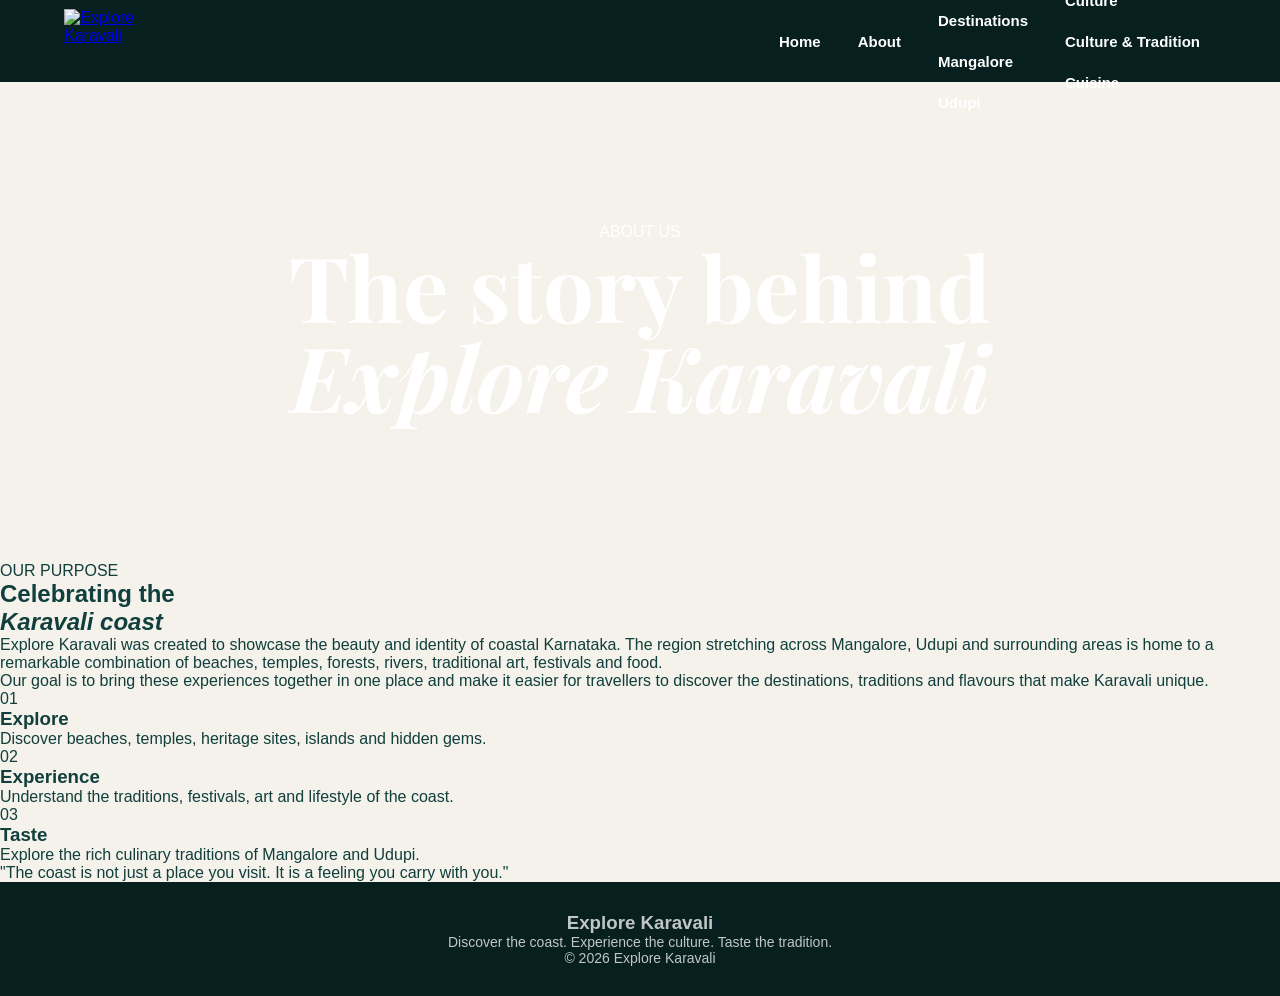
==== commit 3236ff6c: "Update about.html" ====
--- a/about.html
+++ b/about.html
@@ -1,125 +1,109 @@
 <!DOCTYPE html>
 <html lang="en">
 <head>
-    <meta charset="UTF-8">
-    <meta name="viewport" content="width=device-width, initial-scale=1.0">
-    <link rel="stylesheet" href="styles.css">
-    <link rel="preconnect" href="https://fonts.googleapis.com">
-    <link rel="preconnect" href="https://fonts.gstatic.com" crossorigin>
-    <link href="https://fonts.googleapis.com/css2?family=Lobster&family=Playfair+Display:wght@500;600;700&family=Teko:wght@400;500;600&display=swap" rel="stylesheet">
-    <title>About | Explore Karavali</title>
+<meta charset="UTF-8">
+<meta name="viewport" content="width=device-width, initial-scale=1.0">
+<title>About | Explore Karavali</title>
+<link rel="preconnect" href="https://fonts.googleapis.com">
+<link rel="preconnect" href="https://fonts.gstatic.com" crossorigin>
+<link href="https://fonts.googleapis.com/css2?family=DM+Sans:wght@400;500;600;700&family=Playfair+Display:wght@500;600;700&display=swap" rel="stylesheet">
+<link rel="stylesheet" href="styles.css">
 </head>
 
 <body>
 
-<header>
-    <div class="logo">
-        <a href="index.html">
-            <img src="assets/logo.png" alt="Explore Karavali">
-        </a>
-    </div>
-
-    <nav>
-        <ul>
-            <li><a href="index.html">Home</a></li>
-            <li><a href="about.html">About</a></li>
-
-            <li class="dropdown">
-                <a href="#">Places to Visit</a>
-                <div class="dropdown-content">
-                    <a href="mangalore.html">Mangalore</a>
-                    <a href="udupi.html">Udupi</a>
-                </div>
-            </li>
-
-            <li class="dropdown">
-                <a href="#">Cuisine</a>
-                <div class="dropdown-content">
-                    <a href="mngfood.html">Mangalore</a>
-                    <a href="udpfood.html">Udupi</a>
-                </div>
-            </li>
-        </ul>
-    </nav>
+<header class="navbar">
+<div class="logo"><a href="index.html"><img src="assets/logo.png" alt="Explore Karavali"></a></div>
+<nav>
+<ul>
+<li><a href="index.html">Home</a></li>
+<li><a href="about.html">About</a></li>
+<li class="dropdown">
+<a href="destinations.html">Explore</a>
+<div class="dropdown-menu">
+<a href="destinations.html">Destinations</a>
+<a href="mangalore.html">Mangalore</a>
+<a href="udupi.html">Udupi</a>
+</div>
+</li>
+<li class="dropdown">
+<a href="cuisine.html">Culture</a>
+<div class="dropdown-menu">
+<a href="culture.html">Culture & Tradition</a>
+<a href="cuisine.html">Cuisine</a>
+</div>
+</li>
+</ul>
+</nav>
 </header>
 
 <main>
 
-    <section class="page-hero">
-        <p>OUR STORY</p>
-        <h1>About Explore Karavali</h1>
-    </section>
+<section class="page-hero about-hero">
+<div class="hero-overlay"></div>
+<div class="page-hero-content reveal">
+<span>ABOUT US</span>
+<h1>The story behind<br><em>Explore Karavali</em></h1>
+</div>
+</section>
 
-    <section class="about-intro">
-        <div class="about-image">
-            <img src="assets/about.jpg" alt="Karavali">
-        </div>
+<section class="article-section section reveal">
+<div class="section-label">OUR PURPOSE</div>
+<h2>Celebrating the<br><em>Karavali coast</em></h2>
 
-        <div class="about-text">
-            <p class="section-label">WELCOME</p>
-            <h2>Discover the Soul of Coastal Karnataka</h2>
+<p>
+Explore Karavali was created to showcase the beauty and identity of coastal
+Karnataka. The region stretching across Mangalore, Udupi and surrounding
+areas is home to a remarkable combination of beaches, temples, forests,
+rivers, traditional art, festivals and food.
+</p>
 
-            <p>
-                Explore Karavali is a digital travel experience created to showcase the
-                beauty, culture, traditions and cuisine of coastal Karnataka.
-            </p>
+<p>
+Our goal is to bring these experiences together in one place and make it
+easier for travellers to discover the destinations, traditions and flavours
+that make Karavali unique.
+</p>
 
-            <p>
-                The Karavali region is known for its breathtaking coastline, lush landscapes,
-                ancient temples, historic landmarks and diverse culinary traditions.
-            </p>
+<div class="info-cards">
 
-            <p>
-                Our goal is to bring these experiences together in one place and help travellers
-                discover Mangalore, Udupi and the unique stories behind them.
-            </p>
-        </div>
-    </section>
+<div class="info-card">
+<span>01</span>
+<h3>Explore</h3>
+<p>Discover beaches, temples, heritage sites, islands and hidden gems.</p>
+</div>
 
-    <section class="about-content">
+<div class="info-card">
+<span>02</span>
+<h3>Experience</h3>
+<p>Understand the traditions, festivals, art and lifestyle of the coast.</p>
+</div>
 
-        <div class="info-block">
-            <span>01</span>
-            <h2>Discover Karnataka</h2>
-            <p>
-                Explore beaches, temples, heritage sites, natural landscapes and hidden
-                attractions across the coastal region.
-            </p>
-        </div>
+<div class="info-card">
+<span>03</span>
+<h3>Taste</h3>
+<p>Explore the rich culinary traditions of Mangalore and Udupi.</p>
+</div>
 
-        <div class="info-block">
-            <span>02</span>
-            <h2>Experience Culture</h2>
-            <p>
-                Learn about Yakshagana, traditional celebrations, temple customs, local
-                communities and the cultural identity of Karavali.
-            </p>
-        </div>
+</div>
+</section>
 
-        <div class="info-block">
-            <span>03</span>
-            <h2>Taste the Coast</h2>
-            <p>
-                Discover famous coastal dishes including Neer Dosa, Kori Rotti, Mangalore
-                Buns, Pathrode, Udupi cuisine and more.
-            </p>
-        </div>
-
-    </section>
-
-    <section class="about-quote">
-        <p>
-            “Every journey through Karavali is a story waiting to be discovered.”
-        </p>
-    </section>
+<section class="quote-section">
+<div class="quote-overlay"></div>
+<div class="quote-content reveal">
+<p>"The coast is not just a place you visit. It is a feeling you carry with you."</p>
+</div>
+</section>
 
 </main>
 
 <footer>
-    <p>© 2026 Explore Karavali. All rights reserved.</p>
+<div>
+<h3>Explore Karavali</h3>
+<p>Discover the coast. Experience the culture. Taste the tradition.</p>
+</div>
+<div><p>© 2026 Explore Karavali</p></div>
 </footer>
 
 <script src="script.js"></script>
-
 </body>
 </html>
--- a/styles.css
+++ b/styles.css
@@ -1,1652 +1,300 @@
-@import url('https://fonts.googleapis.com/css2?family=DM+Sans:wght@400;500;600;700&family=Playfair+Display:wght@500;600;700&display=swap');
-
-:root {
-    --green:#073b3a;
-    --green2:#0b5c58;
-    --dark:#061f1f;
-    --gold:#d4a45d;
-    --gold2:#f0d49b;
-    --cream:#f7f4ed;
-    --white:#fff;
-    --text:#4a4a4a;
-    --muted:#777;
-    --shadow:0 20px 60px rgba(0,0,0,.12);
-    --transition:.45s cubic-bezier(.2,.8,.2,1);
-}
-
 * {
-    margin:0;
-    padding:0;
-    box-sizing:border-box;
+    margin: 0;
+    padding: 0;
+    box-sizing: border-box;
 }
 
 html {
-    scroll-behavior:smooth;
+    scroll-behavior: smooth;
 }
 
 body {
-    background:var(--cream);
-    color:var(--text);
-    font-family:'DM Sans',sans-serif;
-    line-height:1.7;
-    overflow-x:hidden;
-}
-
-body.loading {
-    overflow:hidden;
-}
-
-body::before {
-    content:"";
-    position:fixed;
-    inset:0;
-    background:var(--dark);
-    z-index:9999;
-    animation:loader 1s ease forwards;
-    pointer-events:none;
-}
-
-@keyframes loader {
-    0% { opacity:1; }
-    70% { opacity:1; }
-    100% { opacity:0; visibility:hidden; }
-}
-
-img {
-    max-width:100%;
-    display:block;
-}
-
-a {
-    color:inherit;
-}
-
-.navbar {
-    position:fixed;
-    top:18px;
-    left:4%;
-    right:4%;
-    height:72px;
-    padding:0 25px;
-    display:flex;
-    align-items:center;
-    justify-content:space-between;
-    z-index:1000;
-    border:1px solid rgba(255,255,255,.15);
-    border-radius:18px;
-    background:rgba(4,32,32,.72);
-    backdrop-filter:blur(20px);
-    box-shadow:0 15px 40px rgba(0,0,0,.18);
-    transition:var(--transition);
-}
-
-.navbar.scrolled {
-    top:0;
-    left:0;
-    right:0;
-    border-radius:0 0 18px 18px;
-    background:rgba(4,32,32,.94);
-}
-
-.brand {
-    display:flex;
-    align-items:center;
-    gap:10px;
-    color:white;
-    text-decoration:none;
-    font-size:13px;
-    letter-spacing:1.5px;
-    font-weight:500;
-}
-
-.brand img {
-    width:55px;
-    height:55px;
-    object-fit:contain;
-}
-
-.brand b {
-    color:var(--gold);
-    font-weight:700;
-}
-
-.nav-menu {
-    display:flex;
-    align-items:center;
-    gap:5px;
-}
-
-.nav-menu > a,
-.nav-dropdown > a {
-    position:relative;
-    color:rgba(255,255,255,.9);
-    text-decoration:none;
-    font-size:13px;
-    font-weight:600;
-    padding:10px 14px;
-    border-radius:10px;
-    transition:var(--transition);
-}
-
-.nav-menu > a:hover,
-.nav-dropdown > a:hover,
-.nav-menu > a.active,
-.nav-dropdown > a.active {
-    color:var(--gold2);
-    background:rgba(255,255,255,.06);
-}
-
-.nav-dropdown {
-    position:relative;
-}
-
-.nav-dropdown > a span {
-    color:var(--gold);
-    margin-left:4px;
-}
-
-.nav-dropdown-menu {
-    position:absolute;
-    top:calc(100% + 12px);
-    left:0;
-    min-width:200px;
-    padding:8px;
-    background:rgba(4,32,32,.97);
-    border:1px solid rgba(255,255,255,.12);
-    border-radius:14px;
-    box-shadow:var(--shadow);
-    opacity:0;
-    visibility:hidden;
-    transform:translateY(12px);
-    transition:var(--transition);
-}
-
-.nav-dropdown:hover .nav-dropdown-menu {
-    opacity:1;
-    visibility:visible;
-    transform:translateY(0);
-}
-
-.nav-dropdown-menu a {
-    display:block;
-    padding:10px 13px;
-    color:white;
-    text-decoration:none;
-    font-size:13px;
-    border-radius:9px;
-    transition:.3s;
-}
-
-.nav-dropdown-menu a:hover {
-    background:rgba(212,164,93,.15);
-    color:var(--gold2);
-    transform:translateX(4px);
-}
-
-.menu-toggle {
-    display:none;
-    border:0;
-    background:none;
-    color:white;
-    font-size:25px;
-    cursor:pointer;
-}
-
-.scroll-progress {
-    position:fixed;
-    top:0;
-    left:0;
-    height:3px;
-    width:0;
-    background:var(--gold);
-    z-index:2000;
-}
-
-.hero {
-    position:relative;
-    min-height:100vh;
-    display:flex;
-    align-items:center;
-    justify-content:center;
-    overflow:hidden;
-}
-
-.hero > img {
-    position:absolute;
-    inset:0;
-    width:100%;
-    height:100%;
-    object-fit:cover;
-    animation:heroZoom 12s ease-out forwards;
-}
-
-@keyframes heroZoom {
-    from { transform:scale(1); }
-    to { transform:scale(1.08); }
-}
-
-.hero-overlay,
-.cta-overlay {
-    position:absolute;
-    inset:0;
-    background:
-        linear-gradient(90deg,rgba(2,20,20,.82),rgba(2,20,20,.28)),
-        linear-gradient(0deg,rgba(2,20,20,.65),transparent 60%);
-}
-
-.hero-content {
-    position:relative;
-    z-index:2;
-    width:min(1100px,90%);
-    color:white;
-    text-align:left;
-    padding-top:80px;
-}
-
-.eyebrow,
-.section-label {
-    color:var(--gold);
-    font-size:11px;
-    font-weight:700;
-    letter-spacing:3px;
-    margin-bottom:15px;
-}
-
-.hero h1 {
-    font-family:'Playfair Display',serif;
-    font-size:clamp(65px,10vw,145px);
-    line-height:.95;
-    font-weight:600;
-    letter-spacing:-5px;
-    max-width:900px;
-}
-
-.hero h1 span {
-    color:var(--gold2);
-}
-
-.hero-subtitle {
-    margin-top:25px;
-    font-family:'Playfair Display',serif;
-    font-size:clamp(22px,3vw,35px);
-    max-width:750px;
-}
-
-.hero-description {
-    max-width:650px;
-    margin-top:15px;
-    color:rgba(255,255,255,.75);
-    font-size:16px;
-}
-
-.hero-buttons {
-    display:flex;
-    gap:15px;
-    margin-top:32px;
-    flex-wrap:wrap;
-}
-
-.btn {
-    display:inline-flex;
-    align-items:center;
-    justify-content:center;
-    min-height:52px;
-    padding:0 25px;
-    border-radius:50px;
-    text-decoration:none;
-    font-size:13px;
-    font-weight:700;
-    transition:var(--transition);
-}
-
-.btn-primary {
-    background:var(--gold);
-    color:#111;
-}
-
-.btn-primary:hover {
-    transform:translateY(-5px);
-    background:var(--gold2);
-    box-shadow:0 15px 35px rgba(212,164,93,.3);
-}
-
-.btn-outline {
-    color:white;
-    border:1px solid rgba(255,255,255,.5);
-    background:rgba(255,255,255,.05);
-}
-
-.btn-outline:hover {
-    background:white;
-    color:var(--dark);
-    transform:translateY(-5px);
-}
-
-.btn-dark {
-    background:var(--green);
-    color:white;
-}
-
-.btn-dark:hover {
-    background:var(--gold);
-    color:#111;
-    transform:translateY(-4px);
-}
-
-.hero-scroll {
-    position:absolute;
-    bottom:35px;
-    left:50%;
-    transform:translateX(-50%);
-    z-index:3;
-    color:white;
-    display:flex;
-    flex-direction:column;
-    align-items:center;
-    gap:5px;
-    font-size:9px;
-    letter-spacing:2px;
-}
-
-.hero-scroll i {
-    font-size:22px;
-    animation:scrollArrow 1.5s infinite;
-}
-
-@keyframes scrollArrow {
-    0%,100% { transform:translateY(0); }
-    50% { transform:translateY(8px); }
-}
-
-.section {
-    width:min(1250px,90%);
-    margin:auto;
-    padding:120px 0;
-}
-
-.section h2 {
-    color:var(--green);
-    font-family:'Playfair Display',serif;
-    font-size:clamp(38px,5vw,70px);
-    line-height:1.1;
-    font-weight:600;
-}
-
-.section-intro {
-    max-width:780px;
-    margin:22px 0 55px;
-    font-size:17px;
-    color:#666;
-}
-
-.feature-grid {
-    display:grid;
-    grid-template-columns:repeat(4,1fr);
-    gap:18px;
-}
-
-.feature-card {
-    background:white;
-    padding:35px 28px;
-    border-radius:18px;
-    box-shadow:0 10px 35px rgba(0,0,0,.06);
-    transition:var(--transition);
-}
-
-.feature-card:hover {
-    transform:translateY(-10px);
-    box-shadow:var(--shadow);
-}
-
-.feature-icon {
-    font-size:35px;
-    margin-bottom:20px;
-}
-
-.feature-card h3 {
-    color:var(--green);
-    font-family:'Playfair Display',serif;
-    font-size:25px;
-    margin-bottom:10px;
-}
-
-.feature-card p {
-    font-size:14px;
-    color:#777;
-}
-
-.destination-preview {
-    padding-top:40px;
-}
-
-.destination-grid {
-    display:grid;
-    grid-template-columns:1fr 1fr;
-    gap:22px;
-    margin-top:50px;
-}
-
-.destination-card {
-    position:relative;
-    height:600px;
-    border-radius:25px;
-    overflow:hidden;
-    text-decoration:none;
-    box-shadow:var(--shadow);
-}
-
-.destination-card img {
-    width:100%;
-    height:100%;
-    object-fit:cover;
-    transition:1s ease;
-}
-
-.destination-card:hover img {
-    transform:scale(1.08);
-}
-
-.destination-overlay {
-    position:absolute;
-    inset:0;
-    padding:40px;
-    display:flex;
-    flex-direction:column;
-    justify-content:flex-end;
-    color:white;
-    background:linear-gradient(transparent 35%,rgba(0,0,0,.8));
-}
-
-.destination-overlay span {
-    color:var(--gold2);
-    font-size:12px;
-    letter-spacing:2px;
-}
-
-.destination-overlay h3 {
-    font-family:'Playfair Display',serif;
-    font-size:48px;
-    margin:7px 0;
-}
-
-.destination-overlay p {
-    color:rgba(255,255,255,.75);
-    font-size:14px;
-}
-
-.destination-overlay strong {
-    margin-top:20px;
-    color:var(--gold2);
-    font-size:13px;
-}
-
-.split-feature {
-    width:100%;
-    display:grid;
-    grid-template-columns:1fr 1fr;
-    min-height:600px;
-    background:var(--green);
-    color:white;
-}
-
-.split-image {
-    overflow:hidden;
-    background:
-        linear-gradient(135deg,#0b5c58,#052525);
-}
-
-.split-image img {
-    width:100%;
-    height:100%;
-    object-fit:cover;
-    transition:1s;
-}
-
-.split-feature:hover .split-image img {
-    transform:scale(1.04);
-}
-
-.split-content {
-    display:flex;
-    flex-direction:column;
-    justify-content:center;
-    padding:80px;
-}
-
-.split-content h2 {
-    font-family:'Playfair Display',serif;
-    font-size:clamp(40px,5vw,65px);
-    line-height:1.1;
-    margin-bottom:25px;
-}
-
-.split-content p {
-    color:rgba(255,255,255,.72);
-    max-width:580px;
-}
-
-.mini-list {
-    display:flex;
-    flex-wrap:wrap;
-    gap:10px;
-    margin:30px 0;
-}
-
-.mini-list span,
-.thali-items span {
-    padding:8px 14px;
-    border:1px solid rgba(255,255,255,.2);
-    border-radius:50px;
-    font-size:12px;
-}
-
-.text-link {
-    color:var(--gold2);
-    text-decoration:none;
-    font-size:14px;
-    font-weight:700;
-}
-
-.food-showcase {
-    text-align:center;
-}
-
-.food-showcase .section-intro {
-    margin-left:auto;
-    margin-right:auto;
+    font-family: Arial, sans-serif;
+    background: #f5f2eb;
+    color: #103f3d;
+    overflow-x: hidden;
+}
+
+header {
+    width: 100%;
+    height: 82px;
+    padding: 0 5%;
+    background: #071f1e;
+    display: flex;
+    align-items: center;
+    justify-content: space-between;
+    position: sticky;
+    top: 0;
+    z-index: 1000;
+}
+
+.logo {
+    height: 70px;
+    display: flex;
+    align-items: center;
+}
+
+.logo img {
+    width: 90px;
+    height: 65px;
+    object-fit: contain;
+    display: block;
+}
+
+nav ul {
+    display: flex;
+    align-items: center;
+    list-style: none;
+    gap: 5px;
+}
+
+nav ul li {
+    position: relative;
+}
+
+nav ul li a {
+    display: block;
+    padding: 12px 16px;
+    color: white;
+    text-decoration: none;
+    font-size: 15px;
+    font-weight: 600;
+    white-space: nowrap;
+}
+
+nav ul li a:hover {
+    color: #e1a052;
+}
+
+.dropdown-content {
+    position: absolute;
+    top: 100%;
+    left: 0;
+    width: 190px;
+    background: #103f3d;
+    padding: 8px;
+    border-radius: 10px;
+    box-shadow: 0 15px 35px rgba(0,0,0,0.25);
+    opacity: 0;
+    visibility: hidden;
+    transform: translateY(8px);
+    transition: 0.25s ease;
+}
+
+.dropdown-content a {
+    padding: 10px 12px;
+    border-radius: 6px;
+}
+
+.dropdown-content a:hover {
+    background: rgba(255,255,255,0.1);
+}
+
+.dropdown:hover .dropdown-content {
+    opacity: 1;
+    visibility: visible;
+    transform: translateY(0);
+}
+
+.page-hero {
+    width: 100%;
+    height: 480px;
+    display: flex;
+    flex-direction: column;
+    align-items: center;
+    justify-content: center;
+    text-align: center;
+    color: white;
+    background-position: center;
+    background-size: cover;
+}
+
+.food-hero {
+    background-image:
+        linear-gradient(rgba(0,0,0,0.42), rgba(0,0,0,0.55)),
+        url("assets/mangalore.jpg");
+}
+
+.page-hero p {
+    color: #e2a054;
+    font-size: 14px;
+    font-weight: bold;
+    letter-spacing: 4px;
+    margin-bottom: 18px;
+}
+
+.page-hero h1 {
+    font-family: "Playfair Display", serif;
+    font-size: clamp(50px, 8vw, 90px);
+    line-height: 1;
+}
+
+.food-intro {
+    max-width: 850px;
+    margin: 0 auto;
+    padding: 90px 25px 60px;
+    text-align: center;
+}
+
+.food-intro h2 {
+    font-family: "Playfair Display", serif;
+    font-size: clamp(38px, 5vw, 58px);
+    color: #073f3d;
+    margin-bottom: 20px;
+}
+
+.food-intro p {
+    color: #687574;
+    font-size: 18px;
+    line-height: 1.8;
 }
 
 .food-grid {
-    display:grid;
-    grid-template-columns:repeat(4,1fr);
-    gap:18px;
-    margin-bottom:45px;
+    width: min(1250px, calc(100% - 60px));
+    margin: 0 auto;
+    padding: 20px 0 100px;
+    display: grid;
+    grid-template-columns: repeat(3, minmax(0, 1fr));
+    gap: 30px;
+    align-items: start;
 }
 
 .food-card {
-    background:white;
-    border-radius:18px;
-    overflow:hidden;
-    text-align:left;
-    text-decoration:none;
-    box-shadow:0 10px 35px rgba(0,0,0,.06);
-    transition:var(--transition);
+    width: 100%;
+    min-width: 0;
+    background: #ffffff;
+    border-radius: 22px;
+    overflow: hidden;
+    box-shadow: 0 12px 35px rgba(0,0,0,0.09);
+    transition: transform 0.35s ease, box-shadow 0.35s ease;
 }
 
 .food-card:hover {
-    transform:translateY(-10px);
-    box-shadow:var(--shadow);
-}
-
-.food-card img {
-    width:100%;
-    height:230px;
-    object-fit:cover;
-    transition:.8s;
-}
-
-.food-card:hover img {
-    transform:scale(1.07);
-}
-
-.food-card > div {
-    padding:23px;
-}
-
-.food-card span,
-.dish-card span,
-.cuisine-category span,
-.place-row span {
-    color:var(--gold);
-    font-size:10px;
-    font-weight:700;
-    letter-spacing:2px;
-}
-
-.food-card h3 {
-    color:var(--green);
-    font-family:'Playfair Display',serif;
-    font-size:24px;
-    margin:5px 0;
-}
-
-.food-card p {
-    color:#777;
-    font-size:13px;
-}
-
-.culture-strip {
-    display:grid;
-    grid-template-columns:repeat(4,1fr);
-    background:var(--green);
-    color:white;
-}
-
-.culture-strip > div {
-    padding:55px 35px;
-    border-right:1px solid rgba(255,255,255,.1);
-    transition:.4s;
-}
-
-.culture-strip > div:hover {
-    background:var(--green2);
-}
-
-.culture-strip span {
-    color:var(--gold);
-    font-size:11px;
-    letter-spacing:2px;
-}
-
-.culture-strip h3 {
-    font-family:'Playfair Display',serif;
-    font-size:28px;
-    margin:10px 0;
-}
-
-.culture-strip p {
-    color:rgba(255,255,255,.65);
-    font-size:13px;
-}
-
-.cta {
-    position:relative;
-    min-height:580px;
-    display:flex;
-    align-items:center;
-    justify-content:center;
-    text-align:center;
-    overflow:hidden;
-    background:
-        url("assets/home.jpg")
-        center/cover fixed;
-}
-
-.cta-content {
-    position:relative;
-    z-index:2;
-    color:white;
-}
-
-.cta h2 {
-    font-family:'Playfair Display',serif;
-    font-size:clamp(45px,7vw,90px);
-    line-height:1;
-    margin:15px 0;
-}
-
-.cta p:not(.eyebrow) {
-    color:rgba(255,255,255,.75);
-    margin-bottom:30px;
-}
-
-.page-hero {
-    position:relative;
-    min-height:70vh;
-    display:flex;
-    align-items:flex-end;
-    overflow:hidden;
-}
-
-.page-hero > img {
-    position:absolute;
-    inset:0;
-    width:100%;
-    height:100%;
-    object-fit:cover;
-}
-
-.page-hero-content {
-    position:relative;
-    z-index:2;
-    width:min(1250px,90%);
-    margin:auto;
-    padding:0 0 90px;
-    color:white;
-}
-
-.page-hero-content h1 {
-    max-width:900px;
-    font-family:'Playfair Display',serif;
-    font-size:clamp(48px,7vw,90px);
-    line-height:1;
-    margin:10px 0 20px;
-}
-
-.page-hero-content p:not(.eyebrow) {
-    color:rgba(255,255,255,.75);
-    font-size:18px;
-}
-
-.large-destination-grid {
-    display:grid;
-    grid-template-columns:1fr 1fr;
-    gap:25px;
-}
-
-.large-destination-card {
-    background:white;
-    border-radius:22px;
-    overflow:hidden;
-    text-decoration:none;
-    box-shadow:var(--shadow);
-    transition:var(--transition);
-}
-
-.large-destination-card:hover {
-    transform:translateY(-10px);
-}
-
-.large-destination-card > img {
-    width:100%;
-    height:430px;
-    object-fit:cover;
-    transition:.8s;
-}
-
-.large-destination-card:hover > img {
-    transform:scale(1.05);
-}
-
-.large-destination-content {
-    padding:35px;
-}
-
-.large-destination-content span {
-    color:var(--gold);
-    font-size:10px;
-    font-weight:700;
-    letter-spacing:2px;
-}
-
-.large-destination-content h3 {
-    color:var(--green);
-    font-family:'Playfair Display',serif;
-    font-size:35px;
-    margin:8px 0;
-}
-
-.large-destination-content p {
-    color:#777;
-    font-size:14px;
-    margin-bottom:18px;
-}
-
-.large-destination-content strong {
-    color:var(--green);
-    font-size:13px;
-}
-
-.experience-section {
-    padding:100px 5%;
-    background:#ebe7dc;
-}
-
-.experience-section > .section-label,
-.experience-section > h2 {
-    width:min(1250px,100%);
-    margin-left:auto;
-    margin-right:auto;
-}
-
-.experience-section h2 {
-    color:var(--green);
-    font-family:'Playfair Display',serif;
-    font-size:55px;
-    margin-bottom:45px;
-}
-
-.experience-grid {
-    width:min(1250px,100%);
-    margin:auto;
-    display:grid;
-    grid-template-columns:repeat(4,1fr);
-    gap:18px;
-}
-
-.experience-card {
-    padding:35px;
-    background:white;
-    border-radius:18px;
-    transition:var(--transition);
-}
-
-.experience-card:hover {
-    transform:translateY(-8px);
-}
-
-.experience-card > div {
-    font-size:35px;
-}
-
-.experience-card h3 {
-    color:var(--green);
-    font-family:'Playfair Display',serif;
-    font-size:24px;
-    margin:10px 0;
-}
-
-.experience-card p {
-    font-size:13px;
-    color:#777;
-}
-
-.info-grid {
-    display:grid;
-    grid-template-columns:repeat(4,1fr);
-    gap:18px;
-}
-
-.info-card {
-    padding:32px;
-    background:white;
-    border-radius:18px;
-    box-shadow:0 10px 30px rgba(0,0,0,.05);
-    transition:var(--transition);
-}
-
-.info-card:hover {
-    transform:translateY(-8px);
-    box-shadow:var(--shadow);
-}
-
-.info-card > span {
-    color:var(--gold);
-    font-size:12px;
-    letter-spacing:2px;
-}
-
-.info-card h3 {
-    color:var(--green);
-    font-family:'Playfair Display',serif;
-    font-size:26px;
-    margin:10px 0;
-}
-
-.info-card p {
-    color:#777;
-    font-size:13px;
-}
-
-.places-list {
-    width:min(1100px,90%);
-    margin:auto;
-    padding:80px 0 120px;
-}
-
-.places-list > h2 {
-    color:var(--green);
-    font-family:'Playfair Display',serif;
-    font-size:60px;
-    margin-bottom:50px;
-}
-
-.place-row {
-    display:grid;
-    grid-template-columns:1fr 1fr;
-    min-height:430px;
-    margin-bottom:25px;
-    background:white;
-    border-radius:22px;
-    overflow:hidden;
-    box-shadow:0 10px 30px rgba(0,0,0,.06);
-}
-
-.place-row.reverse > img {
-    order:2;
-}
-
-.place-row > img {
-    width:100%;
-    height:100%;
-    min-height:430px;
-    object-fit:cover;
-    transition:.8s;
-}
-
-.place-row:hover > img {
-    transform:scale(1.04);
-}
-
-.place-row > div {
-    padding:55px;
-    display:flex;
-    flex-direction:column;
-    justify-content:center;
-}
-
-.place-row h3 {
-    color:var(--green);
-    font-family:'Playfair Display',serif;
-    font-size:38px;
-    margin:10px 0 15px;
-}
-
-.place-row p {
-    color:#777;
-    font-size:15px;
-}
-
-.cta-small {
-    margin:0 auto 100px;
-    width:min(1100px,90%);
-    padding:80px 40px;
-    border-radius:25px;
-    text-align:center;
-    color:white;
-    background:linear-gradient(135deg,var(--green),var(--dark));
-}
-
-.cta-small h2 {
-    font-family:'Playfair Display',serif;
-    font-size:clamp(35px,5vw,60px);
-    margin-bottom:30px;
-}
-
-.culture-grid {
-    display:grid;
-    grid-template-columns:repeat(4,1fr);
-    gap:18px;
-    margin-top:50px;
-}
-
-.culture-card {
-    padding:32px;
-    background:white;
-    border-radius:18px;
-    box-shadow:0 10px 30px rgba(0,0,0,.05);
-    transition:var(--transition);
-}
-
-.culture-card:hover {
-    transform:translateY(-9px);
-    box-shadow:var(--shadow);
-}
-
-.culture-number {
-    color:var(--gold);
-    font-size:11px;
-    letter-spacing:2px;
-}
-
-.culture-symbol {
-    font-size:35px;
-    margin:20px 0 10px;
-}
-
-.culture-card h3 {
-    color:var(--green);
-    font-family:'Playfair Display',serif;
-    font-size:27px;
-}
-
-.culture-card p {
-    color:#777;
-    font-size:13px;
-    margin:10px 0 20px;
-}
-
-.culture-card > span {
-    color:var(--gold);
-    font-size:9px;
-    font-weight:700;
-    letter-spacing:1.5px;
-}
-
-.quote-section {
-    padding:120px 8%;
-    background:var(--green);
-    color:white;
-    text-align:center;
-}
-
-.quote-mark {
-    color:var(--gold);
-    font-family:Georgia,serif;
-    font-size:100px;
-    line-height:.5;
-}
-
-.quote-section h2 {
-    max-width:900px;
-    margin:40px auto 20px;
-    font-family:'Playfair Display',serif;
-    font-size:clamp(35px,5vw,65px);
-    line-height:1.15;
-}
-
-.quote-section p {
-    color:var(--gold2);
-}
-
-.respect-grid {
-    display:grid;
-    grid-template-columns:repeat(3,1fr);
-    gap:20px;
-}
-
-.respect-grid > div {
-    padding:35px;
-    border-top:2px solid var(--gold);
-}
-
-.respect-grid h3 {
-    color:var(--green);
-    font-family:'Playfair Display',serif;
-    font-size:25px;
-    margin-bottom:10px;
-}
-
-.respect-grid p {
-    color:#777;
-    font-size:14px;
-}
-
-.cuisine-category-grid {
-    display:grid;
-    grid-template-columns:1fr 1fr;
-    gap:25px;
-}
-
-.cuisine-category {
-    display:grid;
-    grid-template-columns:45% 55%;
-    background:white;
-    border-radius:20px;
-    overflow:hidden;
-    text-decoration:none;
-    box-shadow:0 10px 35px rgba(0,0,0,.06);
-    transition:var(--transition);
-}
-
-.cuisine-category:hover {
-    transform:translateY(-8px);
-    box-shadow:var(--shadow);
-}
-
-.cuisine-category img {
-    width:100%;
-    height:100%;
-    min-height:300px;
-    object-fit:cover;
-}
-
-.cuisine-category > div {
-    padding:35px;
-}
-
-.cuisine-category h3 {
-    color:var(--green);
-    font-family:'Playfair Display',serif;
-    font-size:30px;
-    margin:10px 0;
-}
-
-.cuisine-category p {
-    color:#777;
-    font-size:13px;
-    margin-bottom:20px;
-}
-
-.cuisine-category strong {
-    color:var(--green);
-    font-size:12px;
-}
-
-.food-mosaic {
-    width:min(1250px,90%);
-    margin:auto;
-    display:grid;
-    grid-template-columns:2fr 1fr 1fr;
-    grid-template-rows:280px 280px;
-    gap:15px;
-}
-
-.food-mosaic-item {
-    position:relative;
-    overflow:hidden;
-    border-radius:18px;
-}
-
-.food-mosaic-item.tall {
-    grid-row:span 2;
-}
-
-.food-mosaic-item img {
-    width:100%;
-    height:100%;
-    object-fit:cover;
-    transition:.8s;
-}
-
-.food-mosaic-item:hover img {
-    transform:scale(1.08);
-}
-
-.food-mosaic-item > div {
-    position:absolute;
-    inset:auto 0 0;
-    padding:25px;
-    color:white;
-    background:linear-gradient(transparent,rgba(0,0,0,.75));
-}
-
-.food-mosaic-item span {
-    color:var(--gold2);
-    font-size:10px;
-}
-
-.food-mosaic-item h3 {
-    font-family:'Playfair Display',serif;
-    font-size:25px;
-}
-
-.food-guide {
-    display:grid;
-    grid-template-columns:repeat(3,1fr);
-    gap:20px;
-}
-
-.food-guide > div {
-    padding:30px;
-    background:white;
-    border-radius:16px;
-    border-left:3px solid var(--gold);
-}
-
-.food-guide span {
-    color:var(--gold);
-    font-size:11px;
-}
-
-.food-guide h3 {
-    color:var(--green);
-    font-family:'Playfair Display',serif;
-    font-size:25px;
-    margin:8px 0;
-}
-
-.food-guide p {
-    color:#777;
-    font-size:13px;
-}
-
-.dish-grid {
-    display:grid;
-    grid-template-columns:repeat(4,1fr);
-    gap:20px;
-    margin-top:45px;
-}
-
-.dish-card {
-    background:white;
-    border-radius:18px;
-    overflow:hidden;
-    box-shadow:0 10px 30px rgba(0,0,0,.05);
-    transition:var(--transition);
-}
-
-.dish-card:hover {
-    transform:translateY(-8px);
-    box-shadow:var(--shadow);
-}
-
-.dish-card img {
-    width:100%;
-    height:240px;
-    object-fit:cover;
-    transition:.8s;
-}
-
-.dish-card:hover img {
-    transform:scale(1.06);
-}
-
-.dish-card > div {
-    padding:25px;
-}
-
-.dish-card h3 {
-    color:var(--green);
-    font-family:'Playfair Display',serif;
-    font-size:24px;
-    margin:5px 0 8px;
-}
-
-.dish-card p {
-    color:#777;
-    font-size:13px;
-}
-
-.food-note {
-    width:min(1100px,90%);
-    margin:0 auto 100px;
-    padding:65px;
-    background:var(--green);
-    color:white;
-    display:grid;
-    grid-template-columns:1fr 1fr;
-    gap:50px;
-    align-items:center;
-    border-radius:22px;
-}
-
-.food-note h2 {
-    font-family:'Playfair Display',serif;
-    font-size:clamp(35px,4vw,55px);
-    line-height:1.1;
-}
-
-.food-note > p {
-    color:rgba(255,255,255,.7);
-}
-
-.thali-section {
-    width:min(1100px,90%);
-    margin:0 auto 100px;
-    padding:90px;
-    background:linear-gradient(135deg,#0b5c58,#052525);
-    color:white;
-    border-radius:25px;
-}
-
-.thali-content {
-    max-width:700px;
-}
-
-.thali-content h2 {
-    font-family:'Playfair Display',serif;
-    font-size:55px;
-    line-height:1.1;
-    margin-bottom:20px;
-}
-
-.thali-content p {
-    color:rgba(255,255,255,.7);
-}
-
-.thali-items {
-    display:flex;
-    flex-wrap:wrap;
-    gap:10px;
-    margin-top:30px;
-}
-
-.about-section {
-    padding-bottom:70px;
-}
-
-.about-grid {
-    display:grid;
-    grid-template-columns:1fr 1.3fr;
-    gap:100px;
-}
-
-.about-grid h2 {
-    margin-top:10px;
-}
-
-.about-grid p {
-    color:#666;
-    margin-bottom:20px;
-    font-size:16px;
-}
-
-.values-section {
-    display:grid;
-    grid-template-columns:repeat(4,1fr);
-    background:var(--green);
-    color:white;
-}
-
-.value {
-    padding:60px 40px;
-    border-right:1px solid rgba(255,255,255,.1);
-}
-
-.value span {
-    color:var(--gold);
-    font-size:11px;
-}
-
-.value h3 {
-    font-family:'Playfair Display',serif;
-    font-size:30px;
-    margin:10px 0;
-}
-
-.value p {
-    color:rgba(255,255,255,.65);
-    font-size:13px;
+    transform: translateY(-8px);
+    box-shadow: 0 22px 45px rgba(0,0,0,0.15);
+}
+
+.food-image {
+    width: 100%;
+    height: 270px;
+    min-height: 270px;
+    display: block;
+    background-position: center;
+    background-repeat: no-repeat;
+    background-size: cover;
+}
+
+.food-content {
+    width: 100%;
+    min-height: 220px;
+    padding: 28px 30px 30px;
+    background: #ffffff;
+}
+
+.food-content span {
+    display: block;
+    color: #d69749;
+    font-size: 12px;
+    font-weight: bold;
+    letter-spacing: 3px;
+    margin-bottom: 12px;
+}
+
+.food-content h2 {
+    font-family: "Playfair Display", serif;
+    color: #123f3d;
+    font-size: 29px;
+    line-height: 1.25;
+    margin-bottom: 14px;
+}
+
+.food-content p {
+    color: #687574;
+    font-size: 15px;
+    line-height: 1.7;
+    margin-bottom: 16px;
+}
+
+.food-content a {
+    display: inline-block;
+    color: #164f4c;
+    font-size: 14px;
+    font-weight: 600;
+    text-decoration: underline;
+    margin-right: 12px;
+    margin-bottom: 6px;
+}
+
+.food-content a:hover {
+    color: #d69749;
 }
 
 footer {
-    background:#041f1f;
-    color:white;
-}
-
-.footer-main {
-    width:min(1200px,90%);
-    margin:auto;
-    padding:80px 0;
-    display:grid;
-    grid-template-columns:2fr 1fr 1fr 1fr;
-    gap:50px;
-}
-
-.footer-brand img {
-    width:70px;
-    margin-bottom:15px;
-}
-
-.footer-brand h3 {
-    color:var(--gold);
-    font-size:14px;
-    letter-spacing:2px;
-}
-
-.footer-brand p {
-    max-width:300px;
-    color:rgba(255,255,255,.55);
-    font-size:13px;
-    margin-top:12px;
-}
-
-.footer-main h4 {
-    color:white;
-    margin-bottom:18px;
-    font-size:14px;
-}
-
-.footer-main a {
-    display:block;
-    color:rgba(255,255,255,.55);
-    text-decoration:none;
-    font-size:13px;
-    margin:9px 0;
-    transition:.3s;
-}
-
-.footer-main a:hover {
-    color:var(--gold);
-    transform:translateX(3px);
-}
-
-.footer-bottom {
-    width:min(1200px,90%);
-    margin:auto;
-    padding:20px 0;
-    border-top:1px solid rgba(255,255,255,.1);
-    display:flex;
-    justify-content:space-between;
-    color:rgba(255,255,255,.4);
-    font-size:11px;
-}
-
-.reveal {
-    opacity:0;
-    transform:translateY(50px);
-    transition:opacity .9s ease,transform .9s cubic-bezier(.2,.8,.2,1);
-}
-
-.reveal.active {
-    opacity:1;
-    transform:translateY(0);
-}
-
-@media(max-width:1000px) {
-
-    .feature-grid,
-    .food-grid,
-    .info-grid,
-    .culture-grid,
-    .dish-grid {
-        grid-template-columns:repeat(2,1fr);
-    }
-
-    .experience-grid {
-        grid-template-columns:repeat(2,1fr);
-    }
-
-    .footer-main {
-        grid-template-columns:2fr 1fr 1fr;
-    }
-}
-
-@media(max-width:750px) {
-
-    .navbar {
-        top:10px;
-        left:3%;
-        right:3%;
-        height:65px;
-        padding:0 15px;
-    }
-
-    .navbar.scrolled {
-        top:0;
-        border-radius:0 0 15px 15px;
-    }
-
-    .brand {
-        font-size:10px;
-    }
-
-    .brand img {
-        width:45px;
-        height:45px;
-    }
-
-    .menu-toggle {
-        display:block;
-    }
-
-    .nav-menu {
-        position:absolute;
-        top:75px;
-        left:0;
-        right:0;
-        padding:15px;
-        flex-direction:column;
-        align-items:stretch;
-        background:rgba(4,32,32,.98);
-        border-radius:15px;
-        opacity:0;
-        visibility:hidden;
-        transform:translateY(-10px);
-        transition:.3s;
-    }
-
-    .nav-menu.open {
-        opacity:1;
-        visibility:visible;
-        transform:translateY(0);
-    }
-
-    .nav-dropdown-menu {
-        position:static;
-        display:none;
-        opacity:1;
-        visibility:visible;
-        transform:none;
-        box-shadow:none;
-        background:rgba(255,255,255,.04);
-        border:0;
-        margin-top:5px;
-    }
-
-    .nav-dropdown.open .nav-dropdown-menu {
-        display:block;
-    }
-
-    .hero-content {
-        padding-top:100px;
-    }
-
-    .hero h1 {
-        font-size:65px;
-        letter-spacing:-3px;
-    }
-
-    .hero-subtitle {
-        font-size:22px;
-    }
-
-    .hero-scroll {
-        display:none;
-    }
-
-    .section {
-        padding:80px 0;
-    }
-
-    .feature-grid,
-    .destination-grid,
-    .food-grid,
-    .culture-grid,
-    .info-grid,
-    .large-destination-grid,
-    .cuisine-category-grid,
-    .food-guide,
-    .dish-grid,
-    .respect-grid,
-    .about-grid {
-        grid-template-columns:1fr;
-    }
-
-    .destination-card {
-        height:480px;
-    }
-
-    .split-feature {
-        grid-template-columns:1fr;
-    }
-
-    .split-image {
-        min-height:400px;
-    }
-
-    .split-content {
-        padding:60px 7%;
-    }
-
-    .culture-strip {
-        grid-template-columns:1fr 1fr;
-    }
-
-    .culture-strip > div {
-        padding:35px 25px;
-    }
-
-    .experience-grid {
-        grid-template-columns:1fr;
+    width: 100%;
+    padding: 30px 20px;
+    background: #071f1e;
+    color: rgba(255,255,255,0.75);
+    text-align: center;
+}
+
+footer p {
+    font-size: 14px;
+}
+
+@media (max-width: 950px) {
+
+    header {
+        height: auto;
+        min-height: 82px;
+        padding: 10px 3%;
+        flex-direction: column;
+    }
+
+    nav ul {
+        flex-wrap: wrap;
+        justify-content: center;
+    }
+
+    .food-grid {
+        grid-template-columns: repeat(2, minmax(0, 1fr));
+    }
+}
+
+@media (max-width: 600px) {
+
+    header {
+        position: relative;
+    }
+
+    nav ul {
+        gap: 0;
+    }
+
+    nav ul li a {
+        padding: 8px;
+        font-size: 12px;
     }
 
     .page-hero {
-        min-height:65vh;
-    }
-
-    .page-hero-content {
-        padding-bottom:65px;
-    }
-
-    .page-hero-content h1 {
-        font-size:48px;
-    }
-
-    .place-row,
-    .place-row.reverse {
-        grid-template-columns:1fr;
-    }
-
-    .place-row.reverse > img {
-        order:0;
-    }
-
-    .place-row > img {
-        min-height:300px;
-    }
-
-    .place-row > div {
-        padding:35px;
-    }
-
-    .place-row h3 {
-        font-size:31px;
-    }
-
-    .food-mosaic {
-        grid-template-columns:1fr 1fr;
-        grid-template-rows:220px 220px 220px;
-    }
-
-    .food-mosaic-item.tall {
-        grid-row:span 2;
-    }
-
-    .food-note {
-        grid-template-columns:1fr;
-        padding:45px 30px;
-    }
-
-    .thali-section {
-        padding:55px 30px;
-    }
-
-    .thali-content h2 {
-        font-size:40px;
-    }
-
-    .footer-main {
-        grid-template-columns:1fr 1fr;
-        gap:35px;
-        padding:60px 0;
-    }
-
-    .footer-brand {
-        grid-column:1/-1;
-    }
-
-    .footer-bottom {
-        flex-direction:column;
-        gap:7px;
-    }
-}
-
-@media(max-width:480px) {
-
-    .hero h1 {
-        font-size:54px;
-    }
-
-    .hero-buttons {
-        flex-direction:column;
-        align-items:flex-start;
-    }
-
-    .btn {
-        width:100%;
-    }
-
-    .culture-strip {
-        grid-template-columns:1fr;
-    }
-
-    .food-mosaic {
-        display:flex;
-        flex-direction:column;
-    }
-
-    .food-mosaic-item,
-    .food-mosaic-item.tall {
-        height:280px;
-    }
-
-    .footer-main {
-        grid-template-columns:1fr;
-    }
-
-    .footer-brand {
-        grid-column:auto;
-    }
-}
+        height: 380px;
+    }
+
+    .page-hero h1 {
+        font-size: 52px;
+    }
+
+    .food-grid {
+        width: calc(100% - 30px);
+        grid-template-columns: 1fr;
+        gap: 22px;
+    }
+
+    .food-image {
+        height: 260px;
+        min-height: 260px;
+    }
+
+    .food-content {
+        min-height: auto;
+    }
+}
